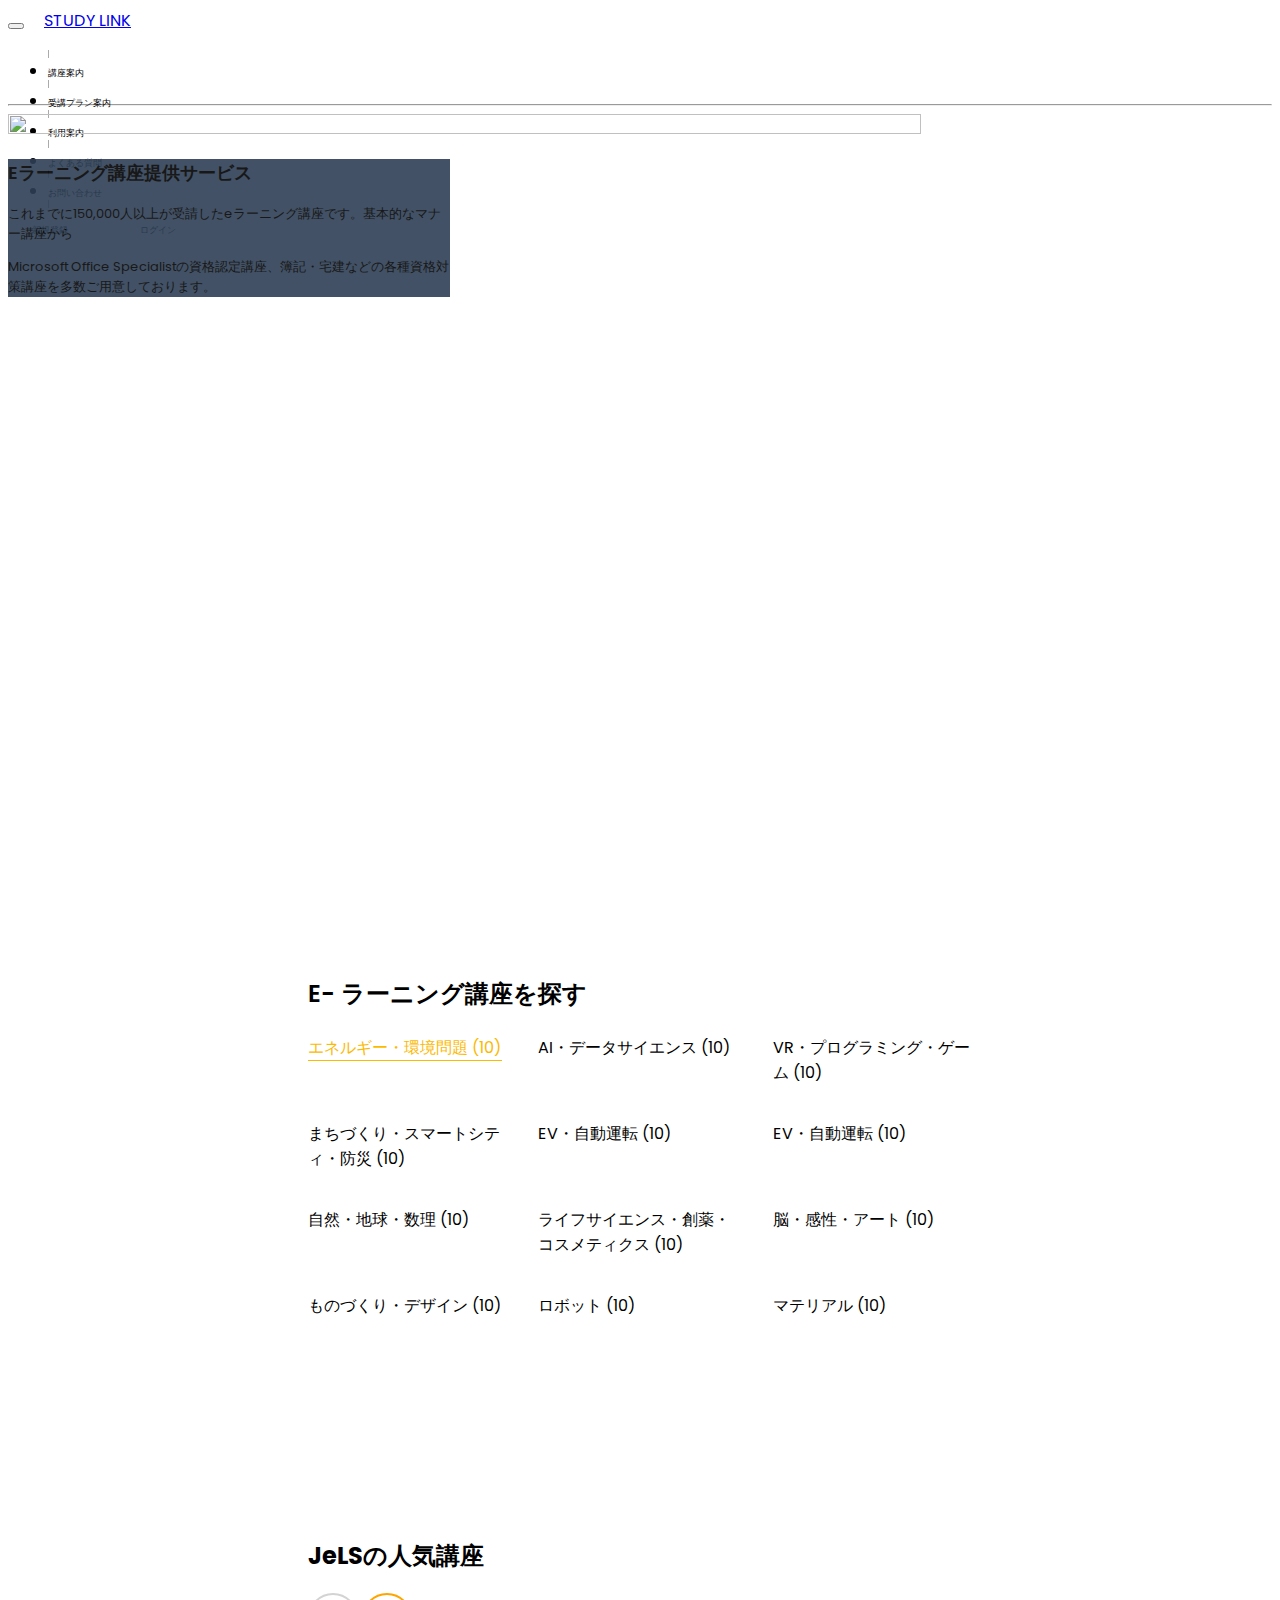
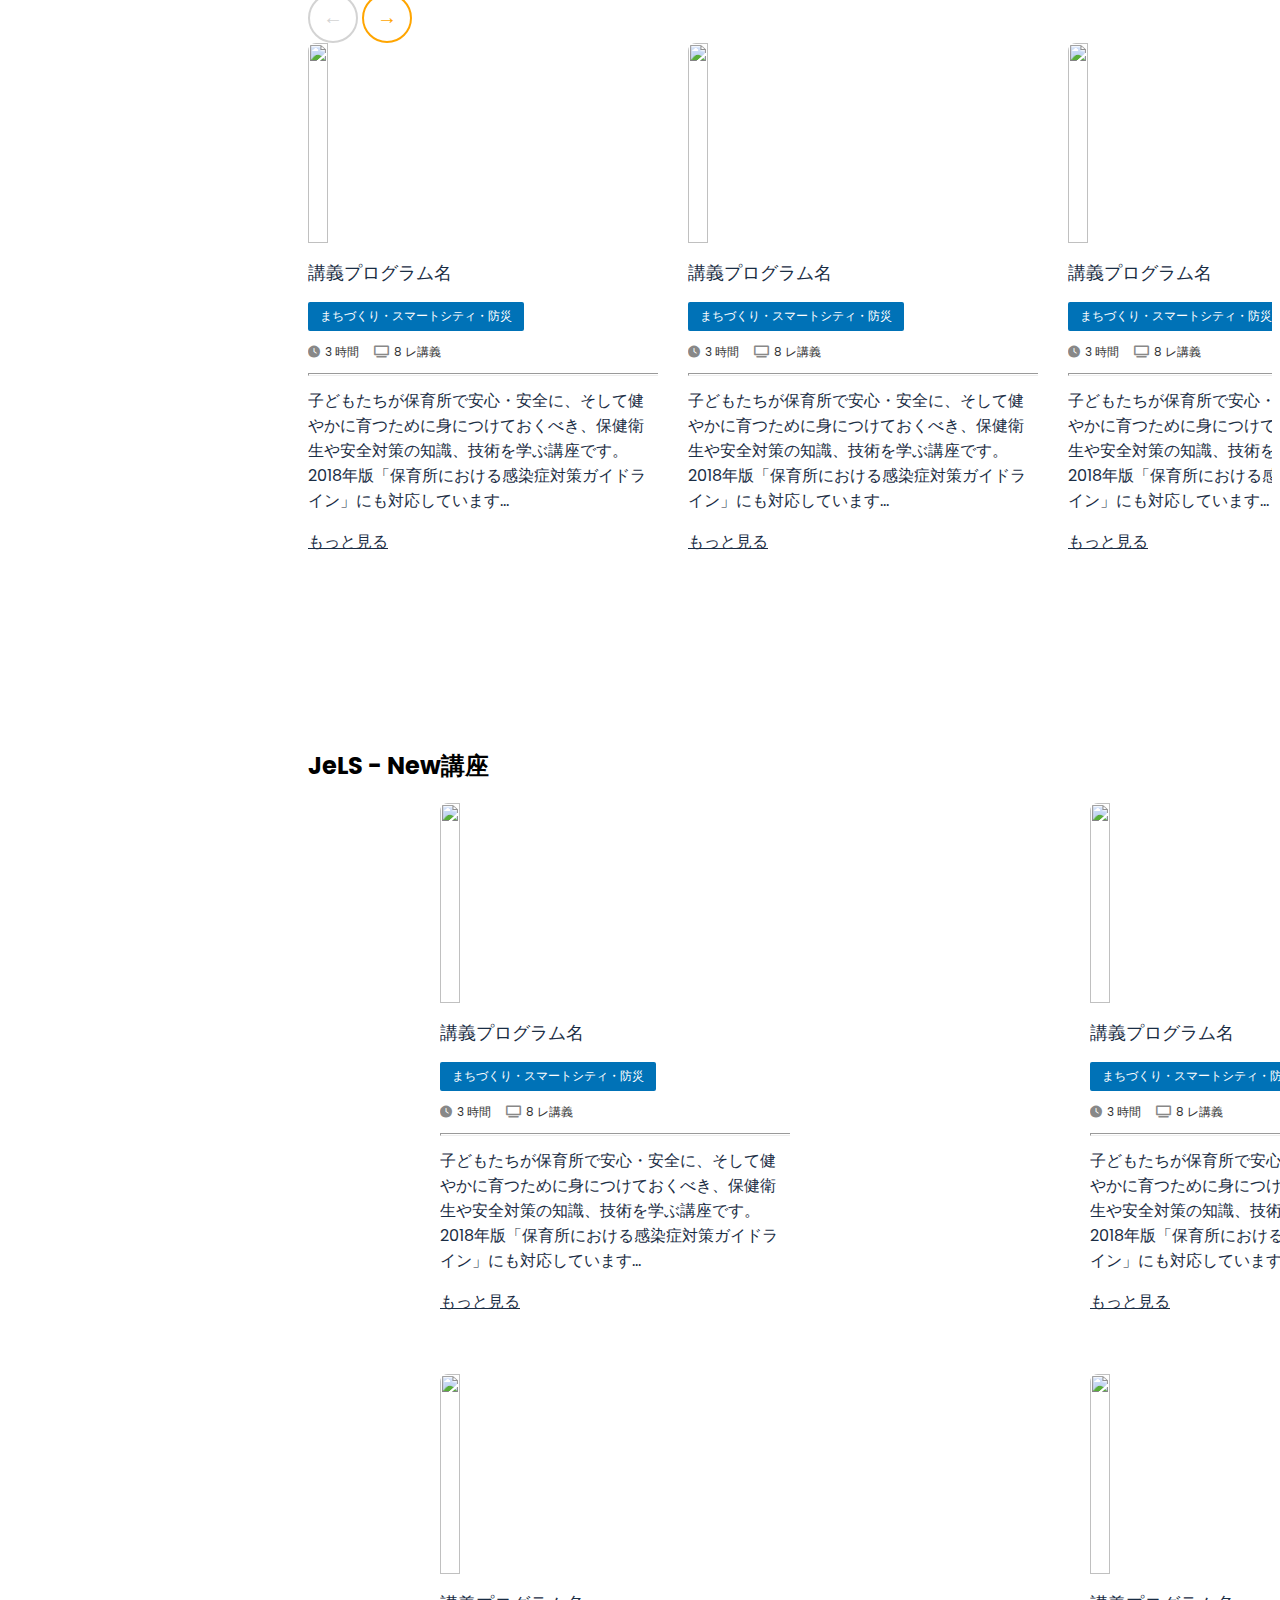
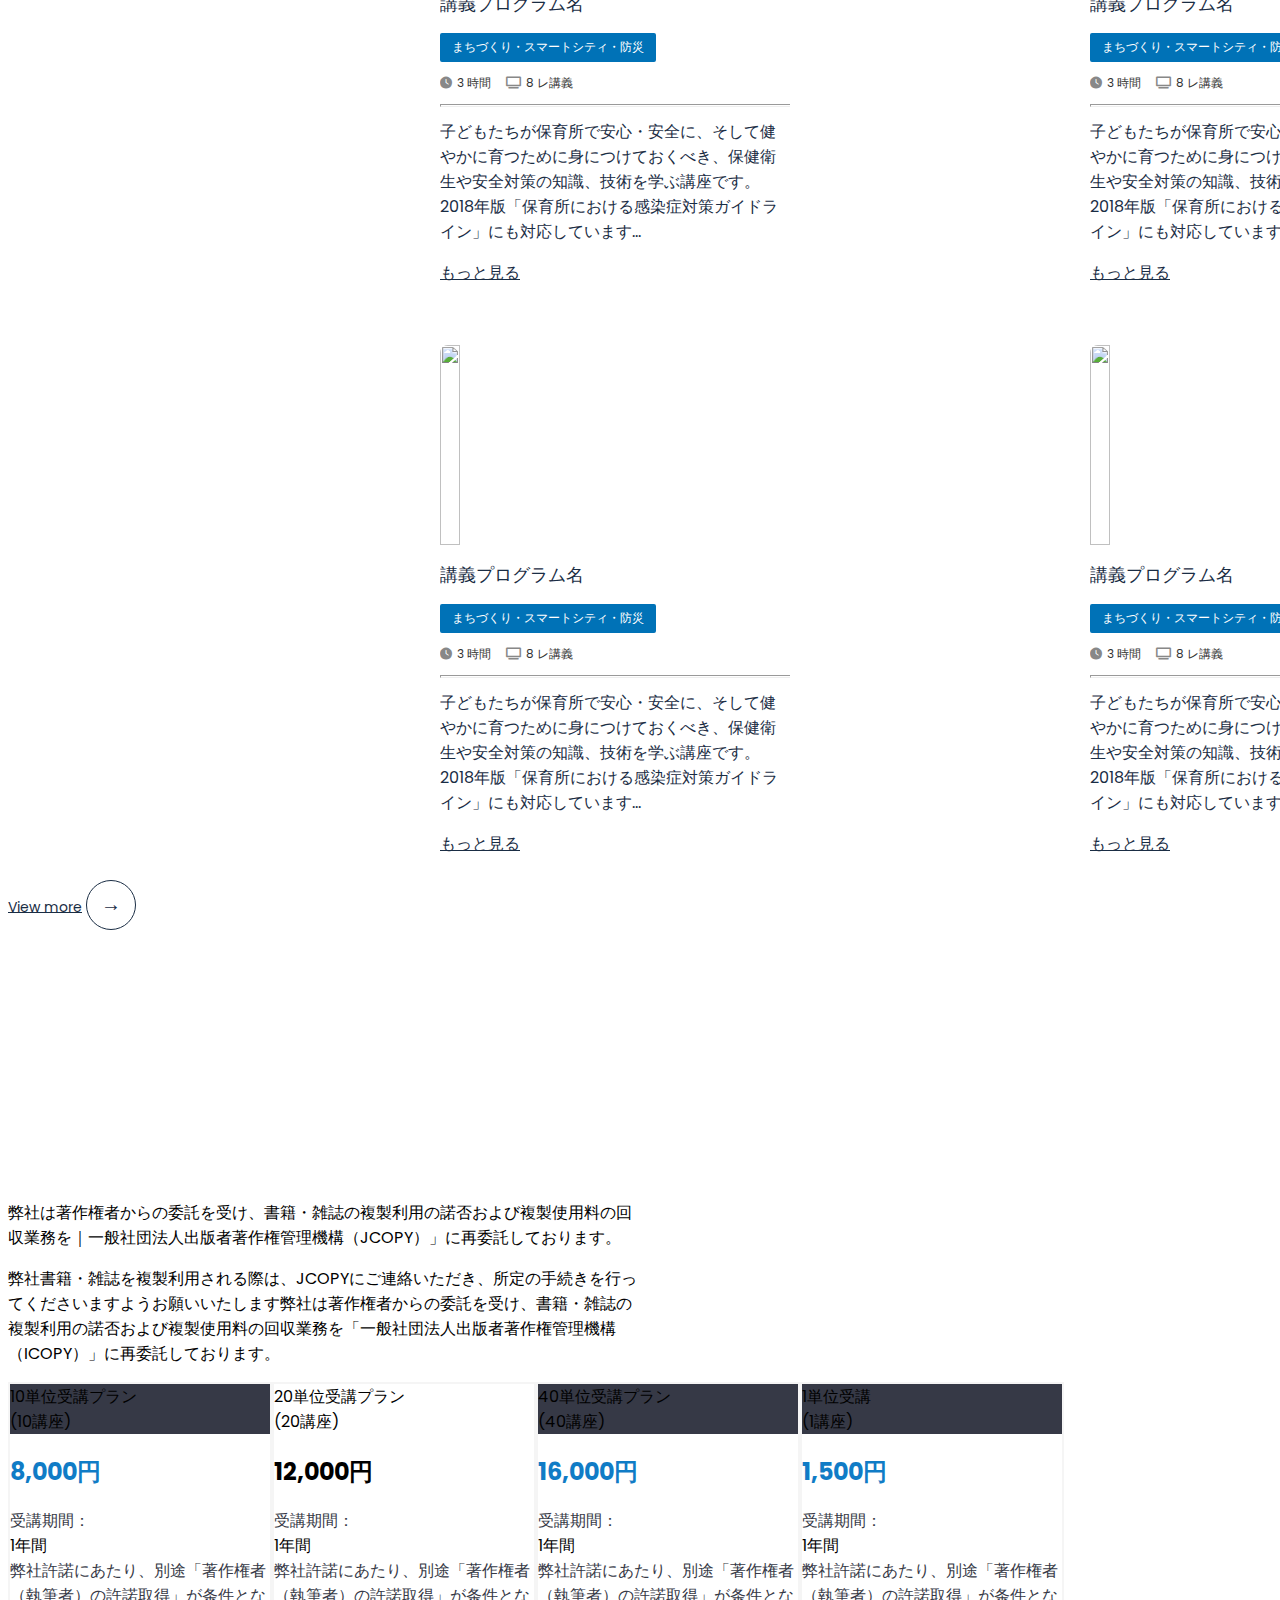
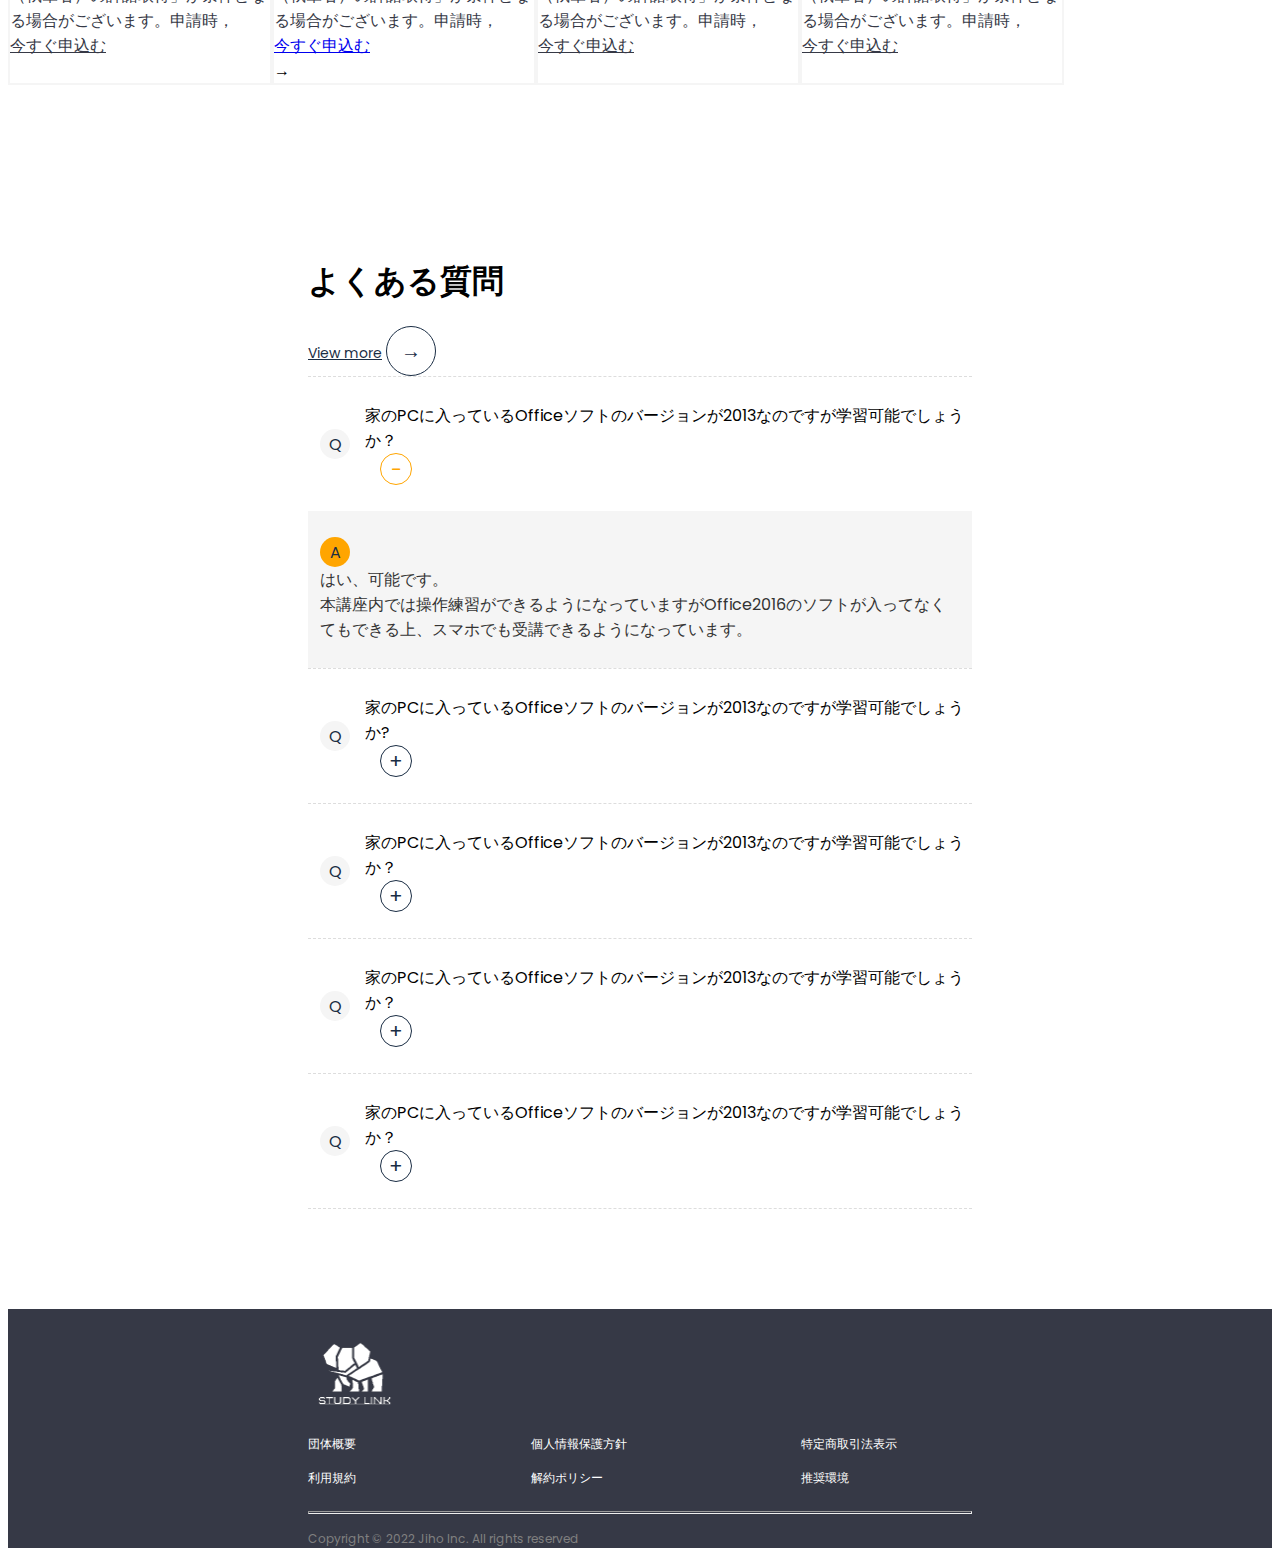
==== index.html @ b27dacd1 "Logged in UI" ====
<!DOCTYPE html>
<html lang="en">
  <head>
    <title>Student Website</title>
    <meta charset="utf-8" />
    <meta
      name="viewport"
      content="width=device-width, initial-scale=1, shrink-to-fit=no"
    />

    <link rel="stylesheet" href="css/styles.css" />
    <link
      rel="stylesheet"
      href="https://cdnjs.cloudflare.com/ajax/libs/font-awesome/6.0.0-beta3/css/all.min.css"
    />

    <!-- Bootstrap CSS-->
    <link
      href="https://cdn.jsdelivr.net/npm/bootstrap@5.3.2/dist/css/bootstrap.min.css"
      rel="stylesheet"
      integrity="sha384-T3c6CoIi6uLrA9TneNEoa7RxnatzjcDSCmG1MXxSR1GAsXEV/Dwwykc2MPK8M2HN"
      crossorigin="anonymous"
    />
  </head>

  <body>
    <div class="main-container">
      <header>
        <!-- Naviagtion Bar -->
        <nav
          class="navbar navbar-expand-lg nav-fill w-100"
          style="height: 88px"
        >
          <div class="container-fluid">
            <div class="d-flex align-items-center nav-custom">
              <button
                class="btn d-lg-none"
                type="button"
                data-bs-toggle="offcanvas"
                data-bs-target="#offcanvasMenu"
                aria-controls="offcanvasMenu"
                aria-expanded="false"
                aria-label="Toggle navigation"
              >
                <span class="navbar-toggler-icon"></span>
              </button>
              <a
                class="navbar-brand mx-0 flex-grow-1 text-center text-lg-start fs-5 fs-md-3 logo-text"
                href="#"
                ><u>STUDY LINK</u></a
              >
              <button
                id="nav-hidden-button"
                style="padding: 0.375rem 0.75rem; visibility: hidden"
              >
                <span class="navbar-toggler-icon"></span>
              </button>
              <div
                class="avatar-circle d-lg-none"
                style="width: 40px; height: 40px; margin: 0.375rem 0.75rem"
                id="loggedInNotification"
              >
                <span class="fa">&#xf0f3;</span>
              </div>
            </div>
            <div
              class="offcanvas-lg offcanvas-start nav-right-menu"
              tabindex="-1"
              id="offcanvasMenu"
            >
              <div
                class="ms-lg-auto d-flex flex-column-reverse flex-lg-row align-items-center gap-0 gap-lg-3 gap-xl-4 pt-3 pt-lg-0"
              >
                <div class="nav-list-item">
                  <ul class="navbar-nav mt-2 mt-lg-0 align-items-lg-center">
                    <div
                      class="divider-nav-menu d-none d-md-inline mx-lg-3 mx-xl-4"
                    ></div>
                    <li class="nav-item">
                      <a
                        class="text-start ps-4 ps-lg-0 pe-0 scale-text"
                        href="#"
                        >講座案内</a
                      >
                    </li>
                    <div class="divider-nav-menu mx-lg-3 mx-xl-4"></div>
                    <li class="nav-item">
                      <a
                        class="text-start ps-4 ps-lg-0 pe-0 scale-text"
                        href="#"
                        >受講プラン案内</a
                      >
                    </li>
                    <div class="divider-nav-menu mx-lg-3 mx-xl-4"></div>
                    <li class="nav-item">
                      <a
                        class="text-start ps-4 ps-lg-0 pe-0 scale-text"
                        href="#"
                        >利用案内</a
                      >
                    </li>
                    <div class="divider-nav-menu mx-lg-3 mx-xl-4"></div>
                    <li class="nav-item">
                      <a
                        class="text-start ps-4 ps-lg-0 pe-0 scale-text"
                        href="#"
                        >よくある質問</a
                      >
                    </li>
                    <div class="divider-nav-menu mx-lg-3 mx-xl-4"></div>
                    <li class="nav-item">
                      <a
                        class="text-start ps-4 ps-lg-0 pe-0 scale-text"
                        href="#"
                        >お問い合わせ</a
                      >
                    </li>
                    <div class="divider-nav-menu d-inline d-lg-none"></div>
                  </ul>
                </div>
                <div class="px-4 px-lg-0 button-box-custom" id="notLoggedIn">
                  <button
                    type="button"
                    class="rounded-pill border border-2 border-primary bg-white text-primary flex-grow-1 scale-text"
                    style="padding-left: 24px; padding-right: 24px"
                    onclick="login()"
                  >
                    新規登録
                  </button>
                  <button
                    type="button"
                    class="btn rounded-pill bg-primary text-white flex-grow-1 scale-text"
                    style="padding-left: 24px; padding-right: 24px"
                  >
                    ログイン
                  </button>
                </div>
                <div class="logined-container" id="loggedIn">
                  <div
                    class="d-flex flex-column flex-lg-row gap-3 logined-item course-info-nav"
                  >
                    <div
                      class="d-flex flex-row flex-lg-column gap-2 gap-lg-0 scale-text"
                      style="font-weight: 500"
                    >
                      <p style="margin: 0">受講期間</p>
                      <p style="margin: 0">2022/10/01 - 2023/10/01</p>
                    </div>
                    <div
                      class="d-flex flex-column"
                      style="font-size: 14px; font-weight: 500"
                    >
                      <p class="scale-text">20単位プラン受講中</p>
                      <p class="scale-text" style="color: red">
                        未受講效：10講座（單位）
                      </p>
                    </div>

                    <div>
                      <button
                        type="button"
                        class="btn btn-warning rounded-pill scale-text"
                        style="
                          font-size: 0.6vw;
                          height: fit-content;
                          flex-shrink: 0;
                        "
                      >
                        今すぐ受講▶▶
                      </button>
                    </div>
                  </div>

                  <div
                    class="avatar-circle notification-icon"
                    style="width: 40px; height: 40px"
                  >
                    <span class="fa">&#xf0f3;</span>
                  </div>
                  <div class="d-flex gap-2 logined-item user-info-nav">
                    <div
                      class="avatar-circle"
                      style="
                        width: 40px;
                        height: 40px;
                        background-color: #1a2d44;
                      "
                    >
                      <span class="fa" style="color: white">&#xf007;</span>
                    </div>
                    <div
                      class="d-flex flex-column gap-2"
                      style="font-size: 12px"
                    >
                      <p style="margin: 0">受講者1</p>
                      <div
                        class="collapse navbar-collapse show"
                        id="navbarNavDarkDropdown"
                      >
                        <ul class="navbar-nav">
                          <li class="nav-item dropdown">
                            <a
                              class="dropdown-toggle scale-text"
                              style="padding: 0; font-weight: 600"
                              href="#"
                              id="navbarDarkDropdownMenuLink"
                              role="button"
                              data-bs-toggle="dropdown"
                              aria-expanded="false"
                            >
                              マイページ
                            </a>
                            <ul
                              class="dropdown-menu dropdown-menu-light"
                              aria-labelledby="navbarDarkDropdownMenuLink"
                            >
                              <li>
                                <div class="dropdown-item d-flex gap-2">
                                  <span
                                    ><i class="fa-regular fa-address-card"></i
                                  ></span>
                                  ューザー情報
                                </div>
                              </li>
                              <li>
                                <div class="dropdown-item d-flex gap-2">
                                  <span
                                    ><i class="fa-solid fa-pen-to-square"></i
                                  ></span>
                                  パスワード変更
                                </div>
                              </li>
                              <li>
                                <div class="dropdown-item d-flex gap-2">
                                  <span><i class="fa-solid fa-inbox"></i></span>
                                  購入履歴
                                </div>
                              </li>
                              <li>
                                <div
                                  class="dropdown-item d-flex gap-2"
                                  onclick="logout()"
                                >
                                  <span
                                    ><i
                                      class="fa-solid fa-right-from-bracket"
                                    ></i
                                  ></span>
                                  ログアウト
                                </div>
                              </li>
                            </ul>
                          </li>
                        </ul>
                      </div>
                    </div>
                  </div>
                </div>
              </div>
            </div>
          </div>
        </nav>
        <hr class="solid my-0" />
      </header>

      <main style="display: flex; flex-direction: column">
        <!-- Banner -->
        <div class="position-relative">
          <div
            class="position-absolute w-50 bottom-0 end-0 d-none d-md-inline"
            style="background-color: #f5f5f5; height: 70%"
          ></div>
          <div class="full-height-container">
            <div class="content position-relative">
              <img
                src="https://fastly.picsum.photos/id/866/1920/1080.jpg?hmac=dNBuPEp10RySTqlc5EpGw7QyrFIpBd2X88r1Ixla7pw"
                alt=""
                class="position-absolute top-0 start-0 banner-image"
              />

              <div
                class="position-absolute bottom-0 end-0 d-flex align-items-center banner-text-content"
              >
                <div
                  class="d-flex flex-column px-md-5 justify-content-center h-100 banner-text-background"
                >
                  <p class="text-warning mb-4 banner-text-content-title">
                    Eラーニング講座提供サービス
                  </p>
                  <p class="text-white mb-0 banner-text-content-value">
                    これまでに150,000人以上が受請したeラーニング講座です。基本的なマナー講座から
                  </p>
                  <p class="text-white mb-0 banner-text-content-value">
                    Microsoft Office
                    Specialistの資格認定講座、簿記・宅建などの各種資格対策講座を多数ご用意しております。
                  </p>
                </div>
              </div>
            </div>
          </div>
          <div class="w-100 position-relative course-list">
            <div class="d-flex flex-column">
              <p style="font-size: x-large; font-weight: 600">
                E- ラーニング講座を探す
              </p>
              <div class="d-flex flex-row mt-4">
                <div
                  class="bg-warning"
                  style="width: 3px; margin-right: 24px"
                ></div>
                <div class="grid-container">
                  <div class="grid-item">
                    <p class="grid-item-active">エネルギー・環境問題 (10)</p>
                  </div>
                  <div class="grid-item">AI・データサイエンス (10)</div>
                  <div class="grid-item">VR・プログラミング・ゲーム (10)</div>
                  <div class="grid-item">
                    まちづくり・スマートシティ・防災 (10)
                  </div>
                  <div class="grid-item">EV・自動運転 (10)</div>
                  <div class="grid-item">EV・自動運転 (10)</div>
                  <div class="grid-item">自然・地球・数理 (10)</div>
                  <div class="grid-item">
                    ライフサイエンス・創薬・コスメティクス (10)
                  </div>
                  <div class="grid-item">脳・感性・アート (10)</div>
                  <div class="grid-item">ものづくり・デザイン (10)</div>
                  <div class="grid-item">ロボット (10)</div>
                  <div class="grid-item">マテリアル (10)</div>
                </div>
              </div>
            </div>
          </div>
        </div>

        <div class="d-flex flex-column popular-course gap-5">
          <div
            class="d-flex flex-row justify-content-between popular-course-title"
          >
            <h2>JeLSの人気講座</h2>
            <div class="d-none d-md-flex flex-row gap-3">
              <button class="button left">&#8592;</button>
              <button class="button right">&#8594;</button>
            </div>
          </div>
          <div id="scroll-container" class="horizontal-scroll-container">
            <div class="item">
              <img
                class="thumbnail"
                src="https://fastly.picsum.photos/id/237/536/354.jpg?hmac=i0yVXW1ORpyCZpQ-CknuyV-jbtU7_x9EBQVhvT5aRr0"
                alt=""
              />
              <p class="title">講義プログラム名</p>
              <button class="category">まちづくり・スマートシティ・防災</button>
              <div class="info-container">
                <div class="info-item">
                  <i class="fas fa-clock icon"></i>
                  <span style="font-size: 12px">3 時間</span>
                </div>
                <div class="info-item">
                  <i class="fas fa-tv icon"></i>
                  <span style="font-size: 12px">8 レ講義</span>
                </div>
              </div>
              <hr style="width: 100%; color: gray; height: 1px; margin: 0" />
              <p class="content">
                子どもたちが保育所で安心・安全に、そして健やかに育つために身につけておくべき、保健衛生や安全対策の知識、技術を学ぶ講座です。2018年版「保育所における感染症対策ガイドライン」にも対応しています...
              </p>
              <a href="#" class="more">もっと見る</a>
            </div>
            <div class="item">
              <img
                class="thumbnail"
                src="https://fastly.picsum.photos/id/237/536/354.jpg?hmac=i0yVXW1ORpyCZpQ-CknuyV-jbtU7_x9EBQVhvT5aRr0"
                alt=""
              />
              <p class="title">講義プログラム名</p>
              <button class="category">まちづくり・スマートシティ・防災</button>
              <div class="info-container">
                <div class="info-item">
                  <i class="fas fa-clock icon"></i>
                  <span style="font-size: 12px">3 時間</span>
                </div>
                <div class="info-item">
                  <i class="fas fa-tv icon"></i>
                  <span style="font-size: 12px">8 レ講義</span>
                </div>
              </div>
              <hr style="width: 100%; color: gray; height: 1px; margin: 0" />
              <p class="content">
                子どもたちが保育所で安心・安全に、そして健やかに育つために身につけておくべき、保健衛生や安全対策の知識、技術を学ぶ講座です。2018年版「保育所における感染症対策ガイドライン」にも対応しています...
              </p>
              <a href="#" class="more">もっと見る</a>
            </div>
            <div class="item">
              <img
                class="thumbnail"
                src="https://fastly.picsum.photos/id/237/536/354.jpg?hmac=i0yVXW1ORpyCZpQ-CknuyV-jbtU7_x9EBQVhvT5aRr0"
                alt=""
              />
              <p class="title">講義プログラム名</p>
              <button class="category">まちづくり・スマートシティ・防災</button>
              <div class="info-container">
                <div class="info-item">
                  <i class="fas fa-clock icon"></i>
                  <span style="font-size: 12px">3 時間</span>
                </div>
                <div class="info-item">
                  <i class="fas fa-tv icon"></i>
                  <span style="font-size: 12px">8 レ講義</span>
                </div>
              </div>
              <hr style="width: 100%; color: gray; height: 1px; margin: 0" />
              <p class="content">
                子どもたちが保育所で安心・安全に、そして健やかに育つために身につけておくべき、保健衛生や安全対策の知識、技術を学ぶ講座です。2018年版「保育所における感染症対策ガイドライン」にも対応しています...
              </p>
              <a href="#" class="more">もっと見る</a>
            </div>
            <div class="item">
              <img
                class="thumbnail"
                src="https://fastly.picsum.photos/id/237/536/354.jpg?hmac=i0yVXW1ORpyCZpQ-CknuyV-jbtU7_x9EBQVhvT5aRr0"
                alt=""
              />
              <p class="title">講義プログラム名</p>
              <button class="category">まちづくり・スマートシティ・防災</button>
              <div class="info-container">
                <div class="info-item">
                  <i class="fas fa-clock icon"></i>
                  <span style="font-size: 12px">3 時間</span>
                </div>
                <div class="info-item">
                  <i class="fas fa-tv icon"></i>
                  <span style="font-size: 12px">8 レ講義</span>
                </div>
              </div>
              <hr style="width: 100%; color: gray; height: 1px; margin: 0" />
              <p class="content">
                子どもたちが保育所で安心・安全に、そして健やかに育つために身につけておくべき、保健衛生や安全対策の知識、技術を学ぶ講座です。2018年版「保育所における感染症対策ガイドライン」にも対応しています...
              </p>
              <a href="#" class="more">もっと見る</a>
            </div>
            <div class="item">
              <img
                class="thumbnail"
                src="https://fastly.picsum.photos/id/237/536/354.jpg?hmac=i0yVXW1ORpyCZpQ-CknuyV-jbtU7_x9EBQVhvT5aRr0"
                alt=""
              />
              <p class="title">講義プログラム名</p>
              <button class="category">まちづくり・スマートシティ・防災</button>
              <div class="info-container">
                <div class="info-item">
                  <i class="fas fa-clock icon"></i>
                  <span style="font-size: 12px">3 時間</span>
                </div>
                <div class="info-item">
                  <i class="fas fa-tv icon"></i>
                  <span style="font-size: 12px">8 レ講義</span>
                </div>
              </div>
              <hr style="width: 100%; color: gray; height: 1px; margin: 0" />
              <p class="content">
                子どもたちが保育所で安心・安全に、そして健やかに育つために身につけておくべき、保健衛生や安全対策の知識、技術を学ぶ講座です。2018年版「保育所における感染症対策ガイドライン」にも対応しています...
              </p>
              <a href="#" class="more">もっと見る</a>
            </div>
            <div
              class="item d-none d-md-flex flex-row gap-3 justify-content-center align-items-center"
            >
              <a href="#" style="color: #1a2d44; font-size: 14px">View more</a>
              <button
                class="button left"
                style="color: #1a2d44; border: 1px solid #1a2d44"
              >
                &#8594;
              </button>
            </div>
          </div>
        </div>

        <div class="d-flex flex-column popular-course gap-5">
          <div
            class="d-flex flex-row justify-content-between popular-course-title"
          >
            <h2>JeLS - New講座</h2>
          </div>
          <div class="d-flex flex-column gap-4">
            <div class="course-grid-container">
              <div class="item">
                <img
                  class="thumbnail"
                  src="https://fastly.picsum.photos/id/237/536/354.jpg?hmac=i0yVXW1ORpyCZpQ-CknuyV-jbtU7_x9EBQVhvT5aRr0"
                  alt=""
                />
                <p class="title">講義プログラム名</p>
                <button class="category">
                  まちづくり・スマートシティ・防災
                </button>
                <div class="info-container">
                  <div class="info-item">
                    <i class="fas fa-clock icon"></i>
                    <span style="font-size: 12px">3 時間</span>
                  </div>
                  <div class="info-item">
                    <i class="fas fa-tv icon"></i>
                    <span style="font-size: 12px">8 レ講義</span>
                  </div>
                </div>
                <hr style="width: 100%; color: gray; height: 1px; margin: 0" />
                <p class="content">
                  子どもたちが保育所で安心・安全に、そして健やかに育つために身につけておくべき、保健衛生や安全対策の知識、技術を学ぶ講座です。2018年版「保育所における感染症対策ガイドライン」にも対応しています...
                </p>
                <a href="#" class="more">もっと見る</a>
              </div>
              <div class="item">
                <img
                  class="thumbnail"
                  src="https://fastly.picsum.photos/id/237/536/354.jpg?hmac=i0yVXW1ORpyCZpQ-CknuyV-jbtU7_x9EBQVhvT5aRr0"
                  alt=""
                />
                <p class="title">講義プログラム名</p>
                <button class="category">
                  まちづくり・スマートシティ・防災
                </button>
                <div class="info-container">
                  <div class="info-item">
                    <i class="fas fa-clock icon"></i>
                    <span style="font-size: 12px">3 時間</span>
                  </div>
                  <div class="info-item">
                    <i class="fas fa-tv icon"></i>
                    <span style="font-size: 12px">8 レ講義</span>
                  </div>
                </div>
                <hr style="width: 100%; color: gray; height: 1px; margin: 0" />
                <p class="content">
                  子どもたちが保育所で安心・安全に、そして健やかに育つために身につけておくべき、保健衛生や安全対策の知識、技術を学ぶ講座です。2018年版「保育所における感染症対策ガイドライン」にも対応しています...
                </p>
                <a href="#" class="more">もっと見る</a>
              </div>
              <div class="item">
                <img
                  class="thumbnail"
                  src="https://fastly.picsum.photos/id/237/536/354.jpg?hmac=i0yVXW1ORpyCZpQ-CknuyV-jbtU7_x9EBQVhvT5aRr0"
                  alt=""
                />
                <p class="title">講義プログラム名</p>
                <button class="category">
                  まちづくり・スマートシティ・防災
                </button>
                <div class="info-container">
                  <div class="info-item">
                    <i class="fas fa-clock icon"></i>
                    <span style="font-size: 12px">3 時間</span>
                  </div>
                  <div class="info-item">
                    <i class="fas fa-tv icon"></i>
                    <span style="font-size: 12px">8 レ講義</span>
                  </div>
                </div>
                <hr style="width: 100%; color: gray; height: 1px; margin: 0" />
                <p class="content">
                  子どもたちが保育所で安心・安全に、そして健やかに育つために身につけておくべき、保健衛生や安全対策の知識、技術を学ぶ講座です。2018年版「保育所における感染症対策ガイドライン」にも対応しています...
                </p>
                <a href="#" class="more">もっと見る</a>
              </div>
              <div class="item">
                <img
                  class="thumbnail"
                  src="https://fastly.picsum.photos/id/237/536/354.jpg?hmac=i0yVXW1ORpyCZpQ-CknuyV-jbtU7_x9EBQVhvT5aRr0"
                  alt=""
                />
                <p class="title">講義プログラム名</p>
                <button class="category">
                  まちづくり・スマートシティ・防災
                </button>
                <div class="info-container">
                  <div class="info-item">
                    <i class="fas fa-clock icon"></i>
                    <span style="font-size: 12px">3 時間</span>
                  </div>
                  <div class="info-item">
                    <i class="fas fa-tv icon"></i>
                    <span style="font-size: 12px">8 レ講義</span>
                  </div>
                </div>
                <hr style="width: 100%; color: gray; height: 1px; margin: 0" />
                <p class="content">
                  子どもたちが保育所で安心・安全に、そして健やかに育つために身につけておくべき、保健衛生や安全対策の知識、技術を学ぶ講座です。2018年版「保育所における感染症対策ガイドライン」にも対応しています...
                </p>
                <a href="#" class="more">もっと見る</a>
              </div>
              <div class="item">
                <img
                  class="thumbnail"
                  src="https://fastly.picsum.photos/id/237/536/354.jpg?hmac=i0yVXW1ORpyCZpQ-CknuyV-jbtU7_x9EBQVhvT5aRr0"
                  alt=""
                />
                <p class="title">講義プログラム名</p>
                <button class="category">
                  まちづくり・スマートシティ・防災
                </button>
                <div class="info-container">
                  <div class="info-item">
                    <i class="fas fa-clock icon"></i>
                    <span style="font-size: 12px">3 時間</span>
                  </div>
                  <div class="info-item">
                    <i class="fas fa-tv icon"></i>
                    <span style="font-size: 12px">8 レ講義</span>
                  </div>
                </div>
                <hr style="width: 100%; color: gray; height: 1px; margin: 0" />
                <p class="content">
                  子どもたちが保育所で安心・安全に、そして健やかに育つために身につけておくべき、保健衛生や安全対策の知識、技術を学ぶ講座です。2018年版「保育所における感染症対策ガイドライン」にも対応しています...
                </p>
                <a href="#" class="more">もっと見る</a>
              </div>
              <div class="item">
                <img
                  class="thumbnail"
                  src="https://fastly.picsum.photos/id/237/536/354.jpg?hmac=i0yVXW1ORpyCZpQ-CknuyV-jbtU7_x9EBQVhvT5aRr0"
                  alt=""
                />
                <p class="title">講義プログラム名</p>
                <button class="category">
                  まちづくり・スマートシティ・防災
                </button>
                <div class="info-container">
                  <div class="info-item">
                    <i class="fas fa-clock icon"></i>
                    <span style="font-size: 12px">3 時間</span>
                  </div>
                  <div class="info-item">
                    <i class="fas fa-tv icon"></i>
                    <span style="font-size: 12px">8 レ講義</span>
                  </div>
                </div>
                <hr style="width: 100%; color: gray; height: 1px; margin: 0" />
                <p class="content">
                  子どもたちが保育所で安心・安全に、そして健やかに育つために身につけておくべき、保健衛生や安全対策の知識、技術を学ぶ講座です。2018年版「保育所における感染症対策ガイドライン」にも対応しています...
                </p>
                <a href="#" class="more">もっと見る</a>
              </div>
            </div>
            <div
              class="d-flex flex-row gap-3 justify-content-center align-items-center"
            >
              <a href="#" style="color: #1a2d44; font-size: 14px">View more</a>
              <button
                class="button left"
                style="color: #1a2d44; border: 1px solid #1a2d44"
              >
                &#8594;
              </button>
            </div>
          </div>
        </div>

        <div class="position-relative pricing-container">
          <div
            class="position-absolute top-0 w-100 h-100"
            style="background-color: #f5f5f5"
          ></div>
          <div
            class="position-absolute bottom-0 w-100"
            style="background-color: white; height: 170px"
          ></div>
          <div class="position-relative">
            <div
              class="py-5 pb-md-4 mx-auto text-center pricing-title"
              style="margin-top: 50px"
            >
              <p class="fs-6 fw-bold">
                弊社は著作権者からの委託を受け、書籍・雑誌の複製利用の諾否および複製使用料の回収業務を｜一般社団法人出版者著作権管理機構（JCOPY）」に再委託しております。
              </p>
              <p class="fs-6 fw-bold">
                弊社書籍・雑誌を複製利用される際は、JCOPYにご連絡いただき、所定の手続きを行ってくださいますようお願いいたします弊社は著作権者からの委託を受け、書籍・雑誌の複製利用の諾否および複製使用料の回収業務を「一般社団法人出版者著作権管理機構（ICOPY）」に再委託しております。
              </p>
            </div>
            <div class="d-flex pt-0 pt-md-5 px-3 pricing-options">
              <div style="margin: auto; display: flex" class="gap-4">
                <div class="mb-4 rounded-5 shadow-sm pricing-box">
                  <div
                    class="py-3 text-center"
                    style="background-color: #363946"
                  >
                    <p class="my-0 fw-bold text-white" style="margin: 0">
                      10単位受講プラン
                    </p>
                    <p class="my-0 fw-bold text-white" style="margin: 0">
                      (10講座)
                    </p>
                  </div>
                  <div class="px-3 py-4 bg-white">
                    <h2 style="color: #107cc6">8,000円</h2>
                    <div class="d-flex flex-row mb-3">
                      <p class="fs-6" style="margin: 0; color: #363946">
                        受講期間：
                      </p>
                      <p class="fs-6 text-warning" style="margin: 0">1年間</p>
                    </div>
                    <p class="pb-5 wrap-text" style="margin: 0; color: #363946">
                      弊社許諾にあたり、別途「著作権者（執筆者）の許諾取得」が条件となる場合がございます。申請時，
                    </p>
                    <a href="#" style="color: #363946"> 今すぐ申込む </a>
                  </div>
                </div>
                <div
                  class="mb-4 rounded-5 shadow-sm pricing-box border border-2 border-warning"
                >
                  <div class="py-3 text-center bg-warning">
                    <p class="my-0 fw-bold text-white" style="margin: 0">
                      20単位受講プラン
                    </p>
                    <p class="my-0 fw-bold text-white" style="margin: 0">
                      (20講座)
                    </p>
                  </div>
                  <div class="px-3 py-4 bg-white">
                    <h2 class="text-warning">12,000円</h2>
                    <div class="d-flex flex-row mb-3">
                      <p class="fs-6" style="margin: 0; color: #363946">
                        受講期間：
                      </p>
                      <p class="fs-6 text-warning" style="margin: 0">1年間</p>
                    </div>
                    <p class="pb-5 wrap-text" style="margin: 0; color: #363946">
                      弊社許諾にあたり、別途「著作権者（執筆者）の許諾取得」が条件となる場合がございます。申請時，
                    </p>
                    <div class="d-flex flex-row gap-3 text-warning">
                      <a href="#" class="text-warning"> 今すぐ申込む </a>
                      <div>→</div>
                    </div>
                  </div>
                </div>
                <div class="mb-4 rounded-5 shadow-sm pricing-box">
                  <div
                    class="py-3 text-center"
                    style="background-color: #363946"
                  >
                    <p class="my-0 fw-bold text-white" style="margin: 0">
                      40単位受講プラン
                    </p>
                    <p class="my-0 fw-bold text-white" style="margin: 0">
                      (40講座)
                    </p>
                  </div>
                  <div class="px-3 py-4 bg-white">
                    <h2 style="color: #107cc6">16,000円</h2>
                    <div class="d-flex flex-row mb-3">
                      <p class="fs-6" style="margin: 0; color: #363946">
                        受講期間：
                      </p>
                      <p class="fs-6 text-warning" style="margin: 0">1年間</p>
                    </div>
                    <p class="pb-5 wrap-text" style="margin: 0; color: #363946">
                      弊社許諾にあたり、別途「著作権者（執筆者）の許諾取得」が条件となる場合がございます。申請時，
                    </p>
                    <a href="#" style="color: #363946"> 今すぐ申込む </a>
                  </div>
                </div>
                <div class="mb-4 rounded-5 shadow-sm pricing-box">
                  <div
                    class="py-3 text-center"
                    style="background-color: #363946"
                  >
                    <p class="my-0 fw-bold text-white" style="margin: 0">
                      1単位受講
                    </p>
                    <p class="my-0 fw-bold text-white" style="margin: 0">
                      (1講座)
                    </p>
                  </div>
                  <div class="px-3 py-4 bg-white">
                    <h2 style="color: #107cc6">1,500円</h2>
                    <div class="d-flex flex-row mb-3">
                      <p class="fs-6" style="margin: 0; color: #363946">
                        受講期間：
                      </p>
                      <p class="fs-6 text-warning" style="margin: 0">1年間</p>
                    </div>
                    <p class="pb-5 wrap-text" style="margin: 0; color: #363946">
                      弊社許諾にあたり、別途「著作権者（執筆者）の許諾取得」が条件となる場合がございます。申請時，
                    </p>
                    <a href="#" style="color: #363946"> 今すぐ申込む </a>
                  </div>
                </div>
              </div>
            </div>
          </div>
        </div>

        <div
          class="d-flex flex-column flex-md-row gap-4 gap-md-0 faq-container"
        >
          <div class="d-flex flex-column gap-3 gap-md-4 col-md-4">
            <h1>よくある質問</h1>
            <div class="d-flex gap-3 align-items-center">
              <a href="#" style="color: #1a2d44; font-size: 14px">View more</a>
              <button
                class="button left"
                style="color: #1a2d44; border: 1px solid #1a2d44"
              >
                &#8594;
              </button>
            </div>
          </div>
          <div class="col-md-8">
            <div class="faq-item"></div>
            <div class="faq-item active">
              <div class="question" onclick="toggleAnswer(this)">
                <div class="avatar-circle" style="margin-right: 15px">Q</div>
                <div
                  class="d-flex flex-row flex-fill justify-content-between align-items-md-center"
                >
                  <p style="margin: 0">
                    家のPCに入っているOfficeソフトのバージョンが2013なのですが学習可能でしょうか？
                  </p>
                  <div class="icon-circle" style="margin-left: 15px">
                    <span class="icon"></span>
                  </div>
                </div>
              </div>
              <div class="answer">
                <div class="d-flex flex-row flex-fill">
                  <div
                    class="avatar-circle"
                    style="margin-right: 15px; background-color: orange"
                  >
                    A
                  </div>
                  <p style="margin: 0; flex-grow: 1">
                    はい、可能です。<br />
                    本講座内では操作練習ができるようになっていますがOffice2016のソフトが入ってなくてもできる上、スマホでも受講できるようになっています。
                  </p>
                </div>
              </div>
            </div>
            <div class="faq-item">
              <div class="question" onclick="toggleAnswer(this)">
                <div class="avatar-circle" style="margin-right: 15px">Q</div>
                <div class="d-flex flex-row flex-fill justify-content-between">
                  <p style="margin: 0">
                    家のPCに入っているOfficeソフトのバージョンが2013なのですが学習可能でしょうか?
                  </p>
                  <div class="icon-circle" style="margin-left: 15px">
                    <span class="icon"></span>
                  </div>
                </div>
              </div>
              <div class="answer">
                <div class="d-flex flex-row flex-fill">
                  <div
                    class="avatar-circle"
                    style="margin-right: 15px; background-color: orange"
                  >
                    A
                  </div>
                  <p style="margin: 0; flex-grow: 1">
                    はい、可能です。<br />
                    本講座内では操作練習ができるようになっていますがOffice2016のソフトが入ってなくてもできる上、スマホでも受講できるようになっています。
                  </p>
                </div>
              </div>
            </div>
            <div class="faq-item">
              <div class="question" onclick="toggleAnswer(this)">
                <div class="avatar-circle" style="margin-right: 15px">Q</div>
                <div class="d-flex flex-row flex-fill justify-content-between">
                  <p style="margin: 0">
                    家のPCに入っているOfficeソフトのバージョンが2013なのですが学習可能でしょうか？
                  </p>
                  <div class="icon-circle" style="margin-left: 15px">
                    <span class="icon"></span>
                  </div>
                </div>
              </div>
              <div class="answer">
                <div class="d-flex flex-row flex-fill">
                  <div
                    class="avatar-circle"
                    style="margin-right: 15px; background-color: orange"
                  >
                    A
                  </div>
                  <p style="margin: 0; flex-grow: 1">
                    はい、可能です。<br />
                    本講座内では操作練習ができるようになっていますがOffice2016のソフトが入ってなくてもできる上、スマホでも受講できるようになっています。
                  </p>
                </div>
              </div>
            </div>
            <div class="faq-item">
              <div class="question" onclick="toggleAnswer(this)">
                <div class="avatar-circle" style="margin-right: 15px">Q</div>
                <div class="d-flex flex-row flex-fill justify-content-between">
                  <p style="margin: 0">
                    家のPCに入っているOfficeソフトのバージョンが2013なのですが学習可能でしょうか？
                  </p>
                  <div class="icon-circle" style="margin-left: 15px">
                    <span class="icon"></span>
                  </div>
                </div>
              </div>
              <div class="answer">
                <div class="d-flex flex-row flex-fill">
                  <div
                    class="avatar-circle"
                    style="margin-right: 15px; background-color: orange"
                  >
                    A
                  </div>
                  <p style="margin: 0; flex-grow: 1">
                    はい、可能です。<br />
                    本講座内では操作練習ができるようになっていますがOffice2016のソフトが入ってなくてもできる上、スマホでも受講できるようになっています。
                  </p>
                </div>
              </div>
            </div>
            <div class="faq-item">
              <div class="question" onclick="toggleAnswer(this)">
                <div class="avatar-circle" style="margin-right: 15px">Q</div>
                <div class="d-flex flex-row flex-fill justify-content-between">
                  <p style="margin: 0">
                    家のPCに入っているOfficeソフトのバージョンが2013なのですが学習可能でしょうか？
                  </p>
                  <div class="icon-circle" style="margin-left: 15px">
                    <span class="icon"></span>
                  </div>
                </div>
              </div>
              <div class="answer">
                <div class="d-flex flex-row flex-fill">
                  <div
                    class="avatar-circle"
                    style="margin-right: 15px; background-color: orange"
                  >
                    A
                  </div>
                  <p style="margin: 0; flex-grow: 1">
                    はい、可能です。<br />
                    本講座内では操作練習ができるようになっていますがOffice2016のソフトが入ってなくてもできる上、スマホでも受講できるようになっています。
                  </p>
                </div>
              </div>
            </div>
          </div>
        </div>
      </main>
      <footer>
        <!-- Footer -->
        <div class="footer-container">
          <div class="d-flex flex-column">
            <div class="d-flex flex-row footer-content">
              <img
                src="assets/logo.png"
                alt="logo"
                width="95px"
                height="95px"
              />
              <div class="d-flex align-items-center">
                <div class="footer-content-grid">
                  <div class="footer-content-grid-item">団体概要</div>
                  <div class="footer-content-grid-item">個人情報保護方針</div>
                  <div class="footer-content-grid-item">特定商取引法表示</div>
                  <div class="footer-content-grid-item">利用規約</div>
                  <div class="footer-content-grid-item">解約ポリシー</div>
                  <div class="footer-content-grid-item">推奨環境</div>
                </div>
              </div>
            </div>
            <hr style="color: gray; margin: 0; height: 1px" />
            <p style="font-size: 12px; margin-top: 1rem; color: gray">
              Copyright © 2022 Jiho Inc. All rights reserved
            </p>
          </div>
        </div>
      </footer>
    </div>

    <script src="js/script.js"></script>
    <!-- Bootstrap JavaScript Libraries -->
    <script
      src="https://cdn.jsdelivr.net/npm/@popperjs/core@2.11.8/dist/umd/popper.min.js"
      integrity="sha384-I7E8VVD/ismYTF4hNIPjVp/Zjvgyol6VFvRkX/vR+Vc4jQkC+hVqc2pM8ODewa9r"
      crossorigin="anonymous"
    ></script>
    <script
      src="https://cdn.jsdelivr.net/npm/bootstrap@5.3.2/dist/js/bootstrap.min.js"
      integrity="sha384-BBtl+eGJRgqQAUMxJ7pMwbEyER4l1g+O15P+16Ep7Q9Q+zqX6gSbd85u4mG4QzX+"
      crossorigin="anonymous"
    ></script>
  </body>
</html>
---- css/styles.css ----
@import url("https://fonts.googleapis.com/css2?family=Poppins:wght@400;500;600&display=swap");

body {
  font-family: "Poppins", sans-serif;
  /* margin: 0;
  padding: 0;
  width: 100vw;
  min-height: 100vh; */
  /* overflow: hidden; */
  box-sizing: border-box;
}

.main-container {
  display: flex;
  flex-direction: column;
  padding-left: 88px;
  padding-right: 88px;
}

.logo-text {
  padding-left: 16px;
}

.nav-right-menu {
  padding-right: 48px;
}

.divider-nav-menu {
  border-left: 1px solid #ababab;
  height: 8px;
  width: 0;
}

.full-height-container {
  display: flex;
  flex-direction: column;
  min-height: calc(100vh - 88px);
  overflow: hidden;
}

.content {
  flex: 1;
  width: 100%;
}

.banner-text-content {
  opacity: 90%;
  width: 35%;
  height: 45%;
}
.banner-text-background {
  background-color: #2e3f55;
}
.banner-image {
  width: 85%;
  height: 95%;
  object-fit: cover;
}

.banner-text-content-title {
  font-size: large;
  font-weight: 600;
}

.banner-text-content-value {
  font-size: small;
}

.grid-container {
  display: grid;
  grid-template-columns: auto auto auto;
  width: 100%;
  gap: 36px;
}
.grid-item {
  font-size: 16px;
  text-align: start;
}

.grid-item-active {
  color: #fcb900;
  margin: 0;
  border-bottom: 1px solid #fcb900;
  display: inline-block;
}

.course-list {
  margin-top: 50px;
  padding: 0 300px;
  margin-bottom: 100px;
}

.popular-course {
  margin-top: 100px;
  margin-bottom: 50px;
}

.popular-course-title {
  padding: 0 300px;
}

.button {
  display: inline-flex;
  align-items: center;
  justify-content: center;
  width: 50px;
  height: 50px;
  border-radius: 50%;
  font-size: 20px;
  cursor: pointer;
  text-decoration: none;
  transition: all 0.3s ease;
  background-color: white;
}

.button.left {
  border: 2px solid lightgray;
  color: lightgray;
}

.button.left:hover {
  background-color: lightgray;
  color: white;
}

.button.right {
  border: 2px solid orange;
  color: orange;
}

.button.right:hover {
  background-color: orange;
  color: white;
}
.horizontal-scroll-container {
  display: flex;
  overflow-x: auto; /* Cho phép cuộn ngang */
  white-space: nowrap;
  padding-left: 300px;
  gap: 30px; /* Khoảng cách giữa các mục */
  scrollbar-width: thin; /* Giảm kích thước của thanh cuộn trên Firefox */
}

.item {
  width: 350px; /* Đặt kích thước tối thiểu cho các mục */
  min-height: 100px;
  background-color: white;
  color: white;
  display: flex;
  flex-direction: column;
  align-items: start;
  justify-content: start;
  border-radius: 8px;
  font-size: 18px;
  flex-shrink: 0; /* Ngăn các mục bị co lại */
  overflow: hidden;
  padding-bottom: 24px;
}

.item > .thumbnail {
  object-fit: cover;
  aspect-ratio: 1.75;
  max-width: 100%;
  height: 200px;
}

.item > .title {
  padding: 16px 0;
  margin: 0;
  color: #1a2d44;
}

.item > .category {
  background-color: #0072b7; /* Màu nền xanh dương */
  color: white; /* Màu chữ trắng */
  padding: 4px 10px; /* Khoảng đệm */
  font-size: 12px; /* Kích thước chữ */
  border: 2px solid #0072b7;
  border-radius: 2px; /* Bo góc nhẹ */
  display: inline-block;
  text-align: center;
  transition: all 0.3s ease;
}

.item > .category:hover {
  background-color: white;
  color: #0072b7;
  border: 2px solid #0072b7;
}

.item > .info-container {
  display: flex;
  align-items: center;
  gap: 15px; /* Khoảng cách giữa các nhóm */
  color: #333;
  font-size: 14px;
  margin: 12px 0;
}

.item > .info-container > .info-item {
  display: flex;
  align-items: center;
  gap: 5px; /* Khoảng cách giữa biểu tượng và văn bản */
}

.item > .info-container > .info-item > .icon {
  font-size: 12px;
  color: #888; /* Màu của biểu tượng */
}

.item > .content {
  color: #1a2d44;
  width: 100%;
  font-size: 16px;
  padding-top: 12px;
  padding-bottom: 16px;
  word-wrap: break-all;
  white-space: normal;
  margin: 0;
  text-overflow: ellipsis;
  display: -webkit-box;
  -webkit-line-clamp: 5;
  -webkit-box-orient: vertical;
  overflow: hidden;
  line-clamp: 5;
  box-orient: vertical;
}

.wrap-text {
  width: 100%;
  word-wrap: break-all;
  white-space: normal;
  margin: 0;
  text-overflow: ellipsis;
  display: -webkit-box;
  -webkit-line-clamp: 5;
  -webkit-box-orient: vertical;
  overflow: hidden;
  line-clamp: 5;
  box-orient: vertical;
}

.item > .more {
  font-size: 16px;
  color: #1a2d44;
}

.course-grid-container {
  display: grid;
  grid-template-columns: auto auto auto;
  width: 100%;
  gap: 36px;
  padding: 0 300px;
}

.course-grid-container > .item {
  margin: auto;
}

.pricing-box {
  width: 260px;
  border: 2px solid #f5f5f5;
  overflow: hidden;
  flex-shrink: 0;
}

.pricing-container {
  margin-bottom: 150px;
}

.pricing-title {
  max-width: 50%;
}

.pricing-options {
  overflow-x: auto;
  white-space: nowrap;
  scrollbar-width: thin;
  box-sizing: border-box;
}

.faq-container {
  padding: 0 300px;
  margin-bottom: 150px;
}

.faq-item {
  border-bottom: 1px dashed #ddd;
  display: flex;
  flex-direction: column;
  align-items: start;
}

.faq-item .question {
  flex: 1;
  cursor: pointer;
  display: flex;
  align-items: center;
  width: 100%;
  padding: 26px 12px;
}

.faq-item .icon-circle {
  width: 30px;
  height: 30px;
  border: 1px solid #1a2d44;
  border-radius: 50%;
  display: flex;
  align-items: center;
  justify-content: center;
  color: #1a2d44;
  flex-shrink: 0;
}

.avatar-circle {
  width: 30px;
  height: 30px;
  border-radius: 50%;
  display: flex;
  align-items: center;
  justify-content: center;
  color: #1a2d44;
  background-color: #f5f5f5;
  flex-shrink: 0;
}

.faq-item .icon {
  font-size: 20px;
}

.faq-item .answer {
  display: none;
  padding: 10px 0;
  color: #333;
  background-color: #f5f5f5;
  padding: 26px 12px;
}

.faq-item.active .answer {
  display: block;
}

.faq-item.active .icon::before {
  content: "-";
  color: orange;
}

.faq-item.active .icon-circle {
  border: 1px solid orange;
}

.faq-item .icon::before {
  content: "+";
  color: #1a2d44;
}

.footer-container {
  background-color: #363946;
  padding: 0 300px;
}

.footer-content {
  padding: 24px 0;
  column-gap: 100px;
}

.footer-content-grid {
  display: grid;
  grid-template-columns: auto auto auto;
  grid-template-rows: auto;
  column-gap: 100px;
  row-gap: 16px;
}

.footer-content-grid-item {
  color: white;
  font-size: 12px;
}

.hidden {
  display: none !important;
}

.button-box-custom {
  display: flex;
  flex-direction: row;
  gap: 1.5rem;
}

.logined-container {
  display: flex;
  flex-direction: row;
  gap: 1.5rem;
  align-items: center;
}

.scale-text {
  margin: 0;
  font-size: clamp(8px, 0.7vw, 24px) !important;

  display: block;
  padding: var(--bs-nav-link-padding-y) var(--bs-nav-link-padding-x);
  font-weight: var(--bs-nav-link-font-weight);
  color: var(--bs-nav-link-color);
  text-decoration: none;
  background: 0 0;
  border: 0;
  transition: color 0.15s ease-in-out, background-color 0.15s ease-in-out,
    border-color 0.15s ease-in-out;
}

.dropdown-menu[data-bs-popper] {
  left: -120% !important;
}

@media (max-width: 1400px) {
  .main-container {
    padding: 0;
  }

  .course-grid-container {
    grid-template-columns: auto auto;
  }

  .faq-container {
    margin-bottom: 100px;
  }
}

@media (max-width: 1200px) {
  .main-container {
    padding: 0;
  }

  .logo-text {
    padding-left: 0px;
  }

  .nav-right-menu {
    padding-right: 0px;
  }

  .banner-text-content {
    opacity: 90%;
    width: 55%;
  }

  .course-list,
  .horizontal-scroll-container,
  .faq-container,
  .footer-container,
  .popular-course-title {
    padding: 0 100px;
  }

  .course-grid-container {
    padding: 0 100px;
    grid-template-columns: auto auto;
  }

  .pricing-title {
    max-width: 70%;
  }
}

@media (max-width: 991.98px) {
  .banner-text-content {
    opacity: 90%;
    width: 65%;
  }

  .nav-link {
    font-size: x-small !important;
  }

  .grid-container {
    grid-template-columns: auto auto;
  }

  .course-list,
  .horizontal-scroll-container,
  .faq-container,
  .footer-container,
  .popular-course-title {
    padding: 0 50px;
  }

  .grid-item {
    font-size: 12px;
  }

  .course-grid-container {
    padding: 0 50px;
    grid-template-columns: auto;
  }

  .course-grid-container > div:nth-child(n + 4) {
    display: none;
  }

  .pricing-title {
    max-width: 90%;
  }

  .button-box-custom {
    gap: 1rem;
  }
  .navbar-expand-md .offcanvas {
    visibility: hidden !important;
  }

  .offcanvas {
    visibility: hidden !important;
  }

  .divider-nav-menu {
    border-left: none; /* Bỏ đường viền dọc */
    border-top: 1px solid #ababab; /* Thêm đường viền ngang */
    width: 100%; /* Cho đường chia nằm ngang toàn bộ chiều rộng */
    height: 1px; /* Đặt chiều cao cho đường chia ngang */
    margin: 0.5rem 0; /* Thêm khoảng cách trên dưới nếu cần */
  }

  .nav-custom {
    width: 100%;
  }

  .nav-list-item {
    width: 100%;
  }

  .logined-container {
    flex-direction: column-reverse;
    width: 100%;
  }

  .logined-item {
    width: 100%;
  }

  .notification-icon {
    display: none;
  }

  .course-info-nav {
    background-color: #f5f6f8;
    padding: 1.5rem;
  }

  .user-info-nav {
    padding-left: 1.5rem;
    padding-right: 1.5rem;
  }

  .scale-text {
    font-size: clamp(12px, 0.7vw, 24px) !important;
  }
}

/* Khi ở màn hình nhỏ (dưới 768px) */
@media (max-width: 767.98px) {
  .divider-nav-menu {
    border-left: none; /* Bỏ đường viền dọc */
    border-top: 1px solid #ababab; /* Thêm đường viền ngang */
    width: 100%; /* Cho đường chia nằm ngang toàn bộ chiều rộng */
    height: 1px; /* Đặt chiều cao cho đường chia ngang */
    margin: 0.5rem 0; /* Thêm khoảng cách trên dưới nếu cần */
  }

  .offcanvas-lg.offcanvas-start {
    width: 320px !important;
  }

  .banner-text-content {
    opacity: 90%;
    width: 100%;
    height: auto;
  }

  .banner-image {
    width: 100%;
    height: auto;
    aspect-ratio: 1;
  }

  .banner-text-background {
    width: 90%;
    margin: 0 auto;
    padding: 1.5rem;
  }

  .banner-text-content-value {
    font-size: small;
  }

  .nav-custom {
    width: 100%;
  }

  .button-box-custom {
    width: 100%;
  }

  .nav-list-item {
    width: 100%;
  }

  .grid-item {
    font-size: 10px;
  }

  .course-list,
  .faq-container,
  .footer-container,
  .horizontal-scroll-container {
    padding: 0 1.5rem;
    margin-bottom: 50px;
  }

  .popular-course-title {
    padding: 0 1.5rem;
    margin-bottom: 0;
  }

  .popular-course {
    margin-top: 0;
    margin-bottom: 0;
  }

  .item {
    width: 300px;
  }

  .course-grid-container {
    padding: 0 1.5rem;
  }

  .pricing-container {
    margin-top: 50px;
    margin-bottom: 100px;
  }

  .faq-item .question {
    align-items: start;
  }

  .footer-content {
    column-gap: 24px;
  }

  .footer-content-grid {
    grid-template-columns: auto;
  }
}

@media (max-width: 576px) {
  .full-height-container {
    min-height: calc(100vh - 88px - 100px);
  }

  .course-list {
    margin-bottom: 50px;
  }

  .popular-course-title {
    margin-bottom: 0;
  }
  .nav-custom {
    width: 100%;
  }
}
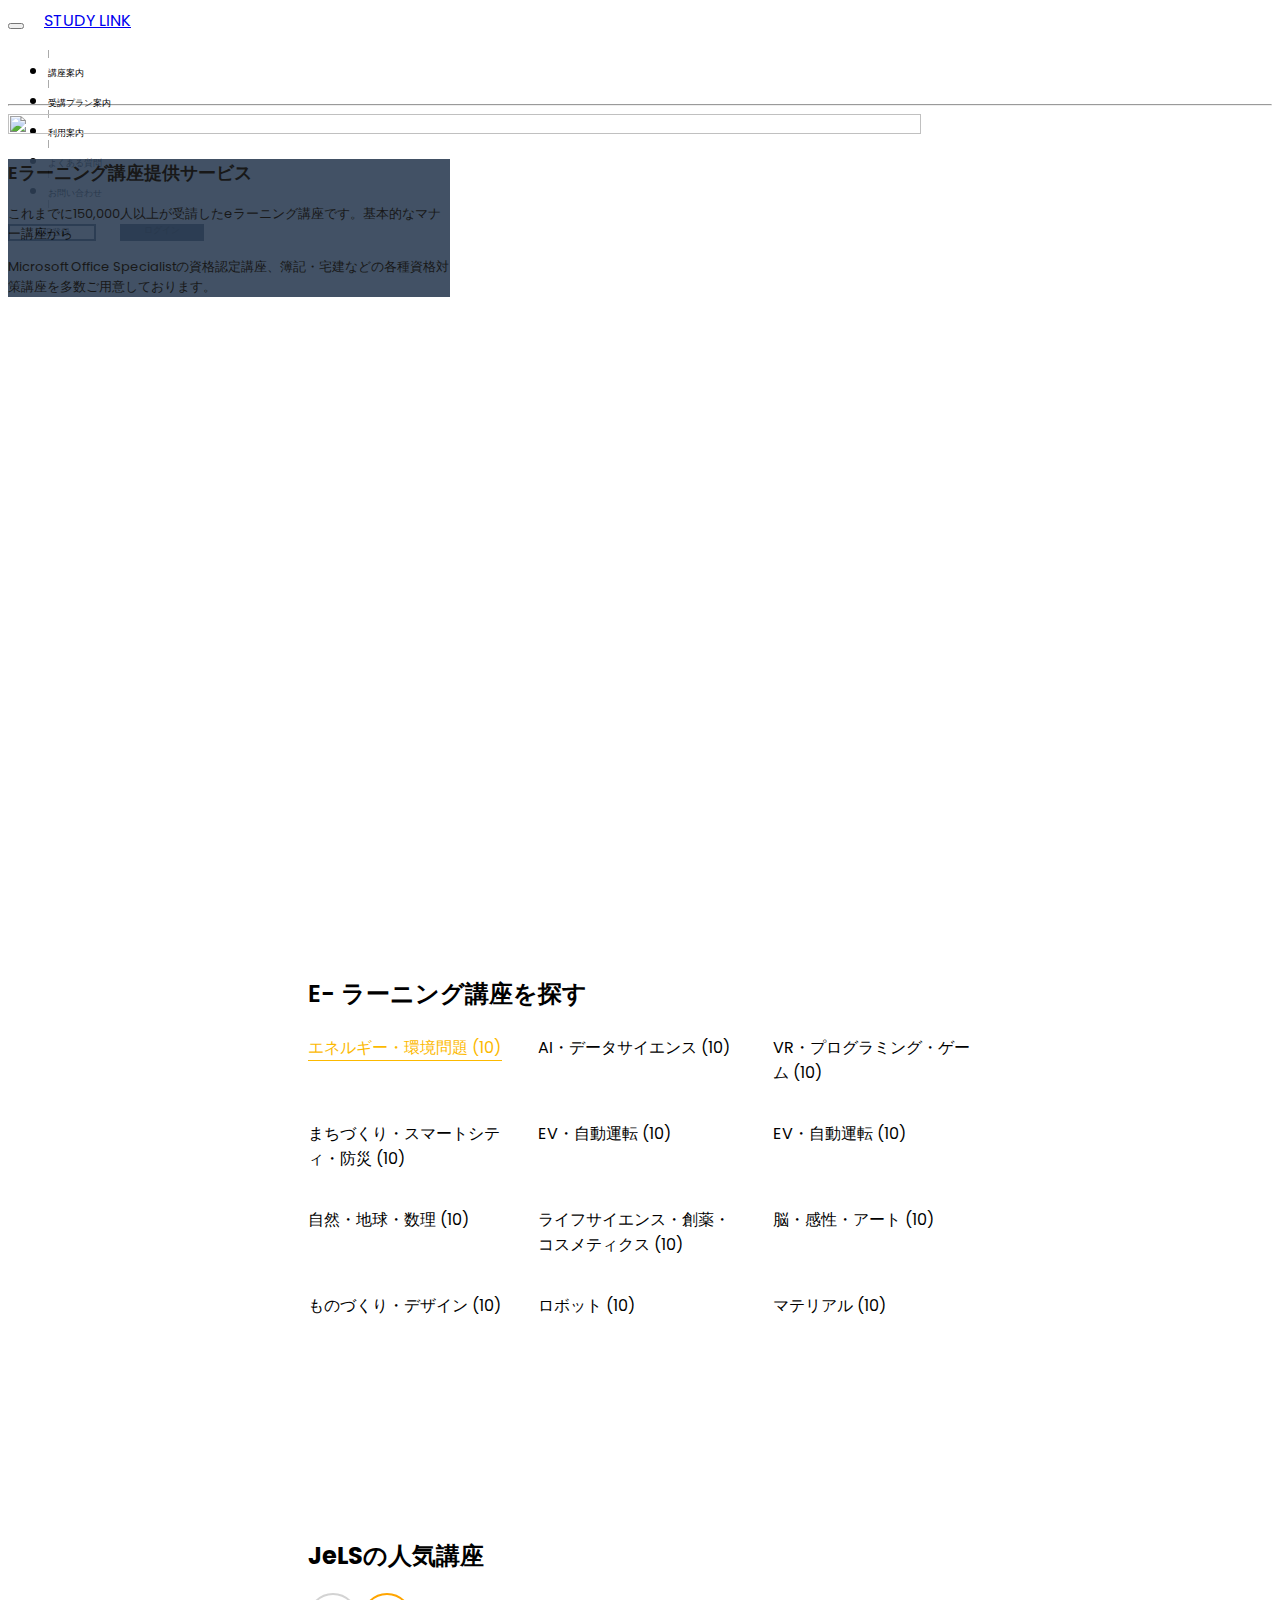
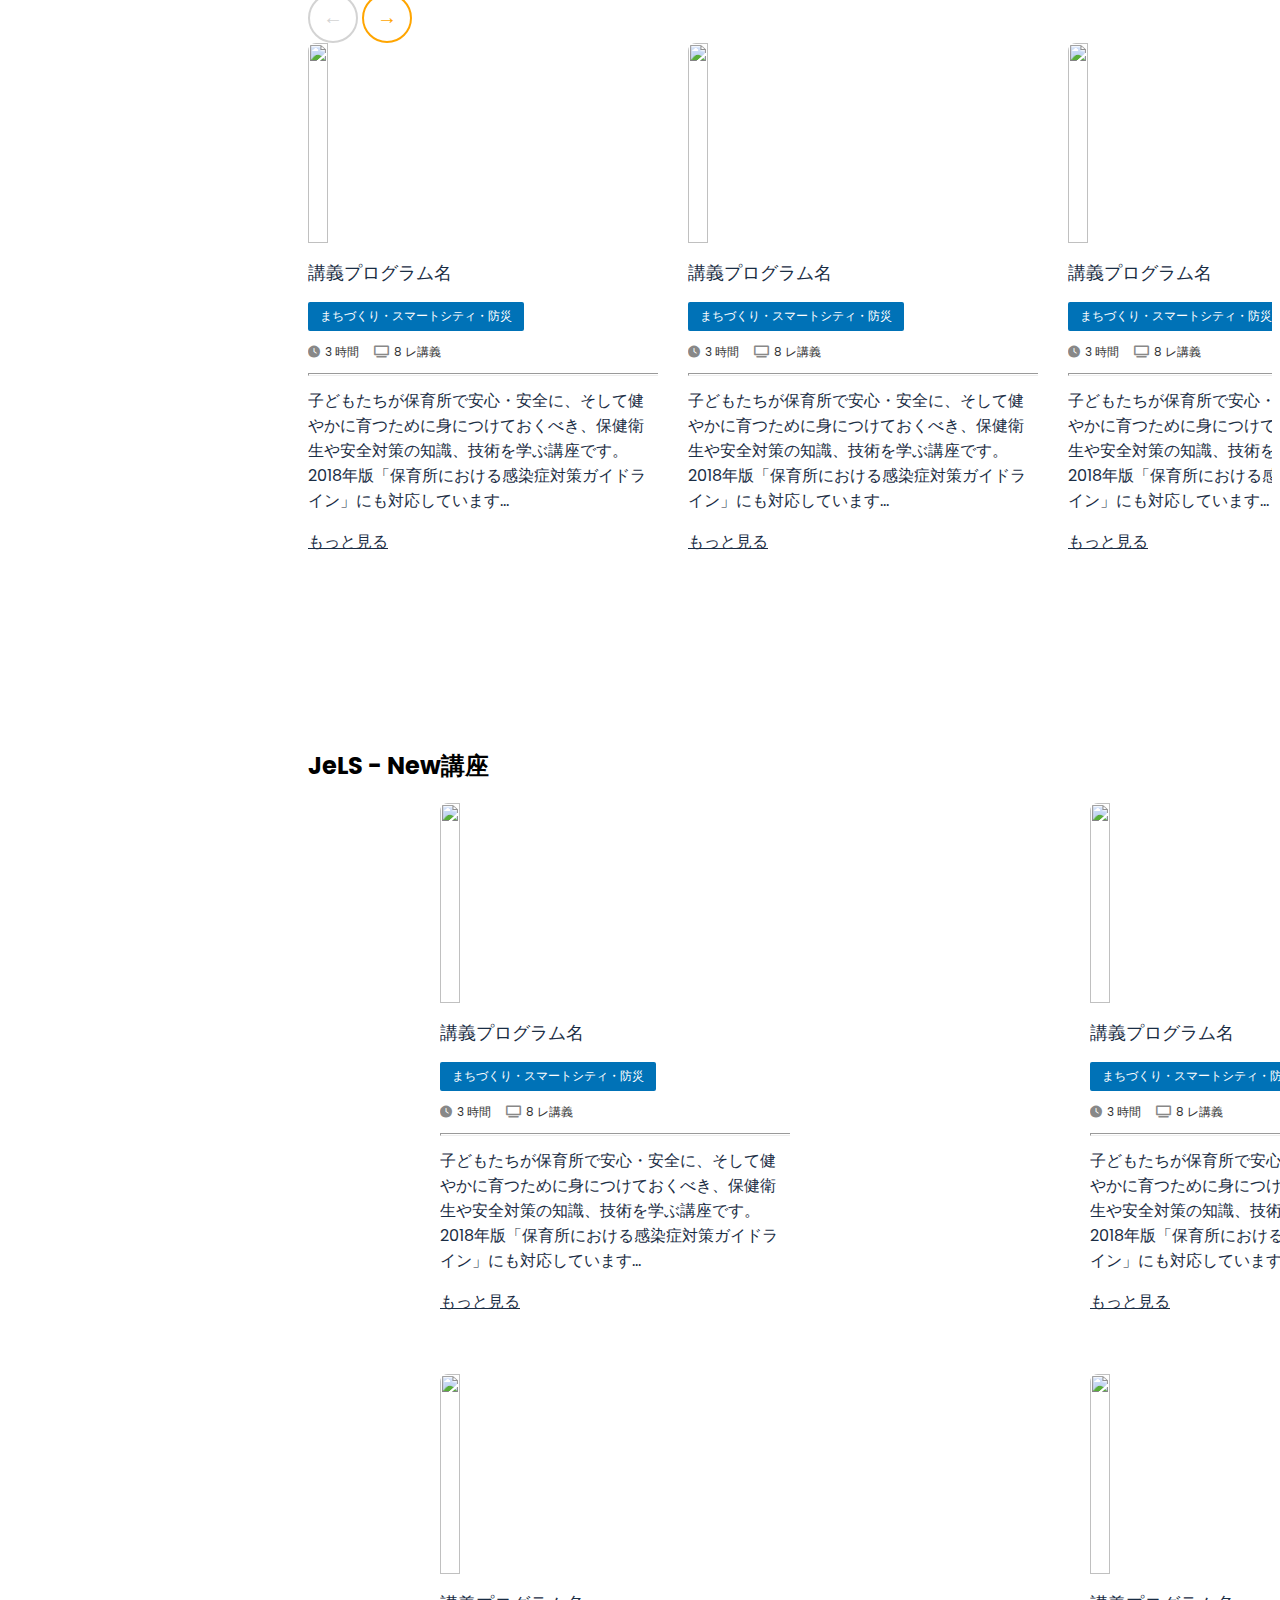
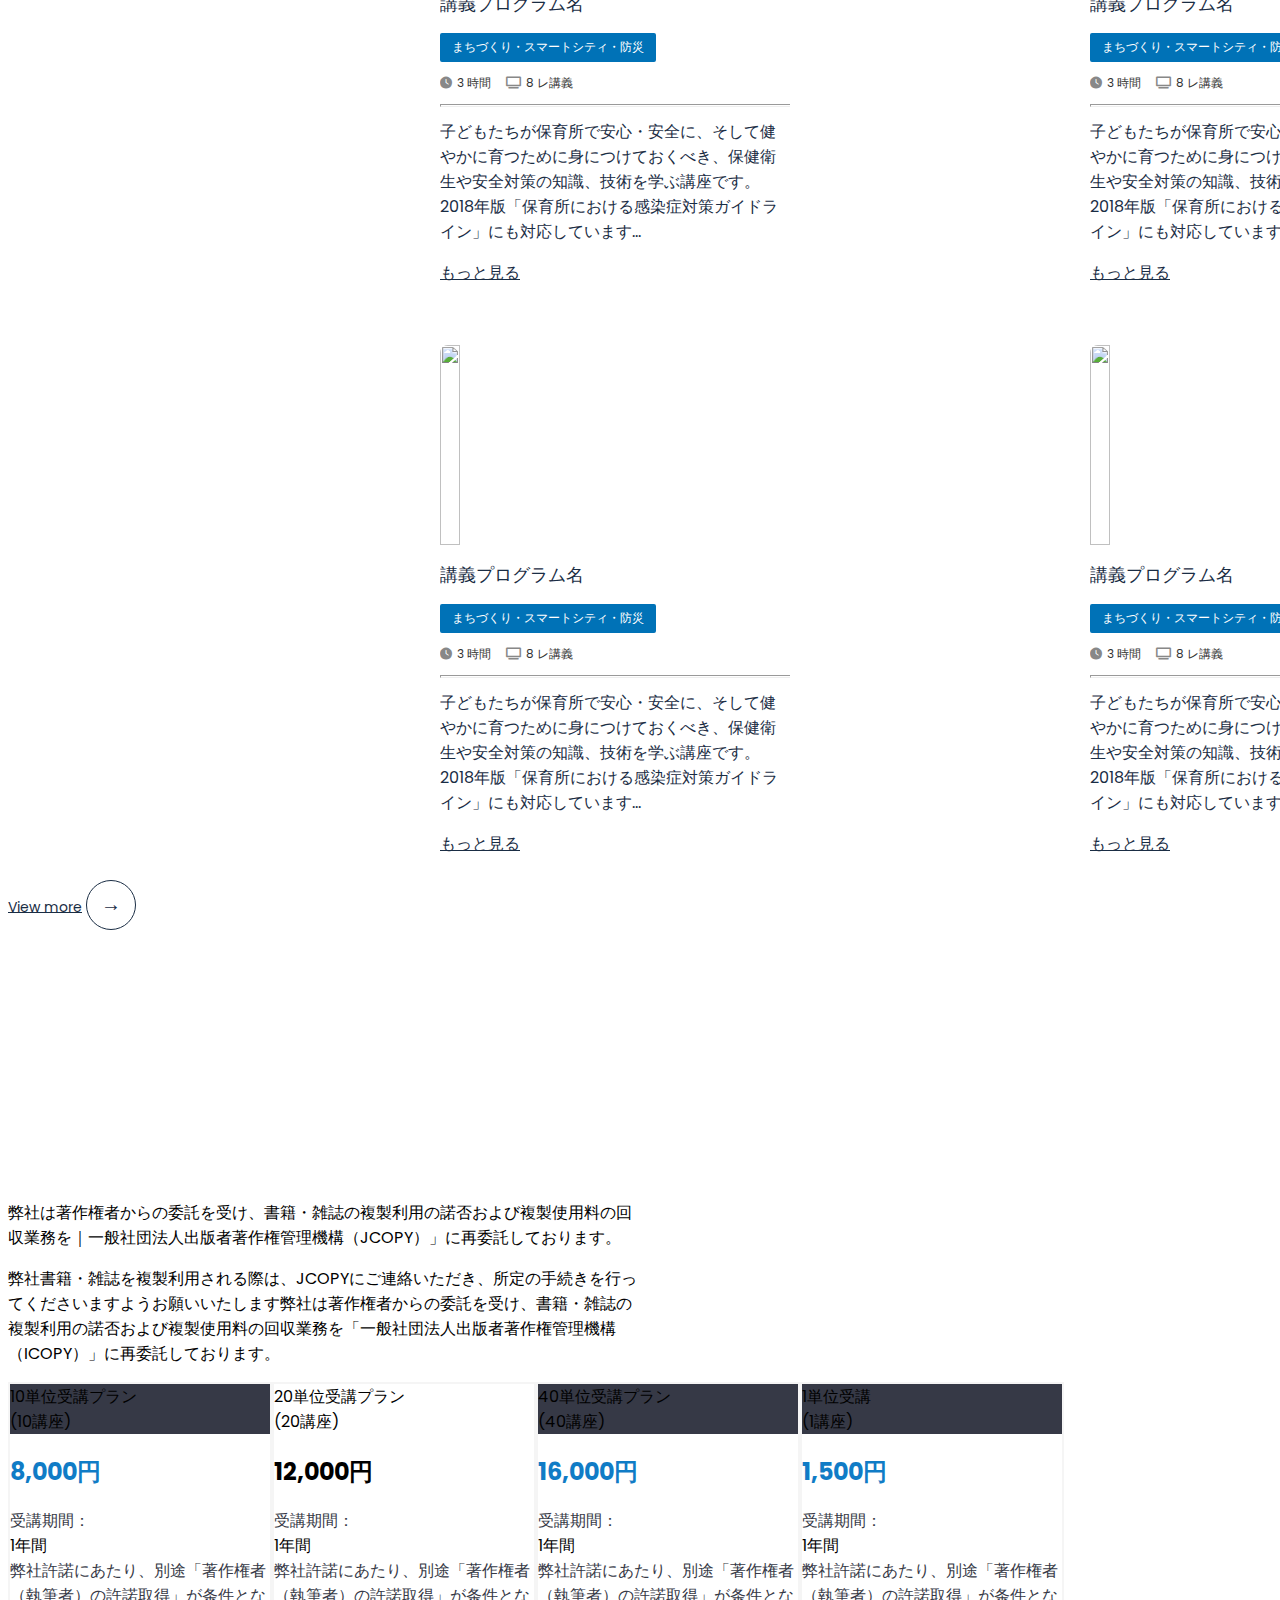
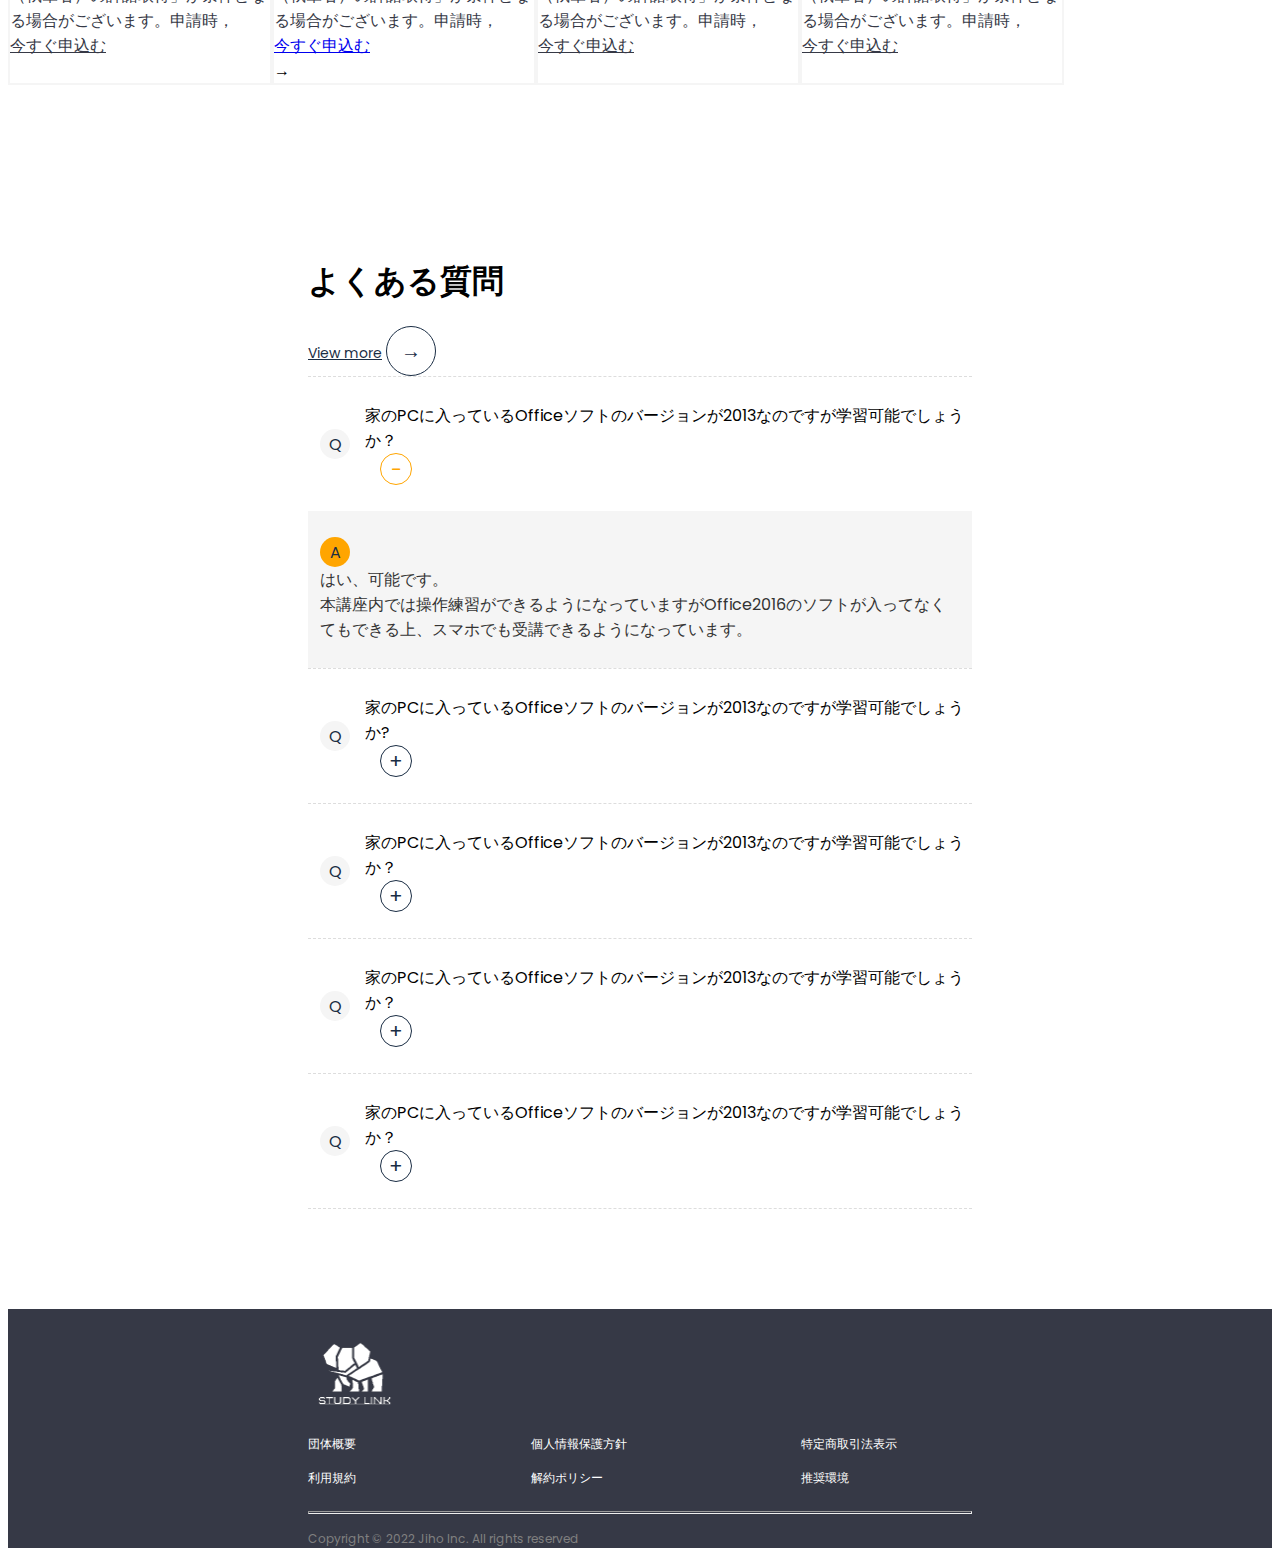
==== commit fd3adf74: "Update sigin up button" ====
--- a/index.html
+++ b/index.html
@@ -121,19 +121,19 @@
                 <div class="px-4 px-lg-0 button-box-custom" id="notLoggedIn">
                   <button
                     type="button"
-                    class="rounded-pill border border-2 border-primary bg-white text-primary flex-grow-1 scale-text"
-                    style="padding-left: 24px; padding-right: 24px"
+                    class="rounded-pill bg-white flex-grow-1 scale-text sign-in-button"
                     onclick="login()"
                   >
                     新規登録
                   </button>
-                  <button
+                  <a
                     type="button"
-                    class="btn rounded-pill bg-primary text-white flex-grow-1 scale-text"
+                    class="btn rounded-pill text-white flex-grow-1 scale-text sign-up-button"
                     style="padding-left: 24px; padding-right: 24px"
+                    href="#"
                   >
                     ログイン
-                  </button>
+                </a>
                 </div>
                 <div class="logined-container" id="loggedIn">
                   <div
--- a/css/styles.css
+++ b/css/styles.css
@@ -19,6 +19,23 @@
 
 .logo-text {
   padding-left: 16px;
+}
+
+.sign-in-button {
+  padding-left: 24px !important;
+  padding-right: 24px !important;
+  border: 2px solid #1a2d44 !important;
+}
+
+.sign-up-button {
+  padding-left: 24px !important;
+  padding-right: 24px !important;
+  background-color: #1a2d44 !important;
+}
+
+.sign-up-button:hover {
+  color: #1a2d44;
+  background-color: #fcb900 !important;
 }
 
 .nav-right-menu {
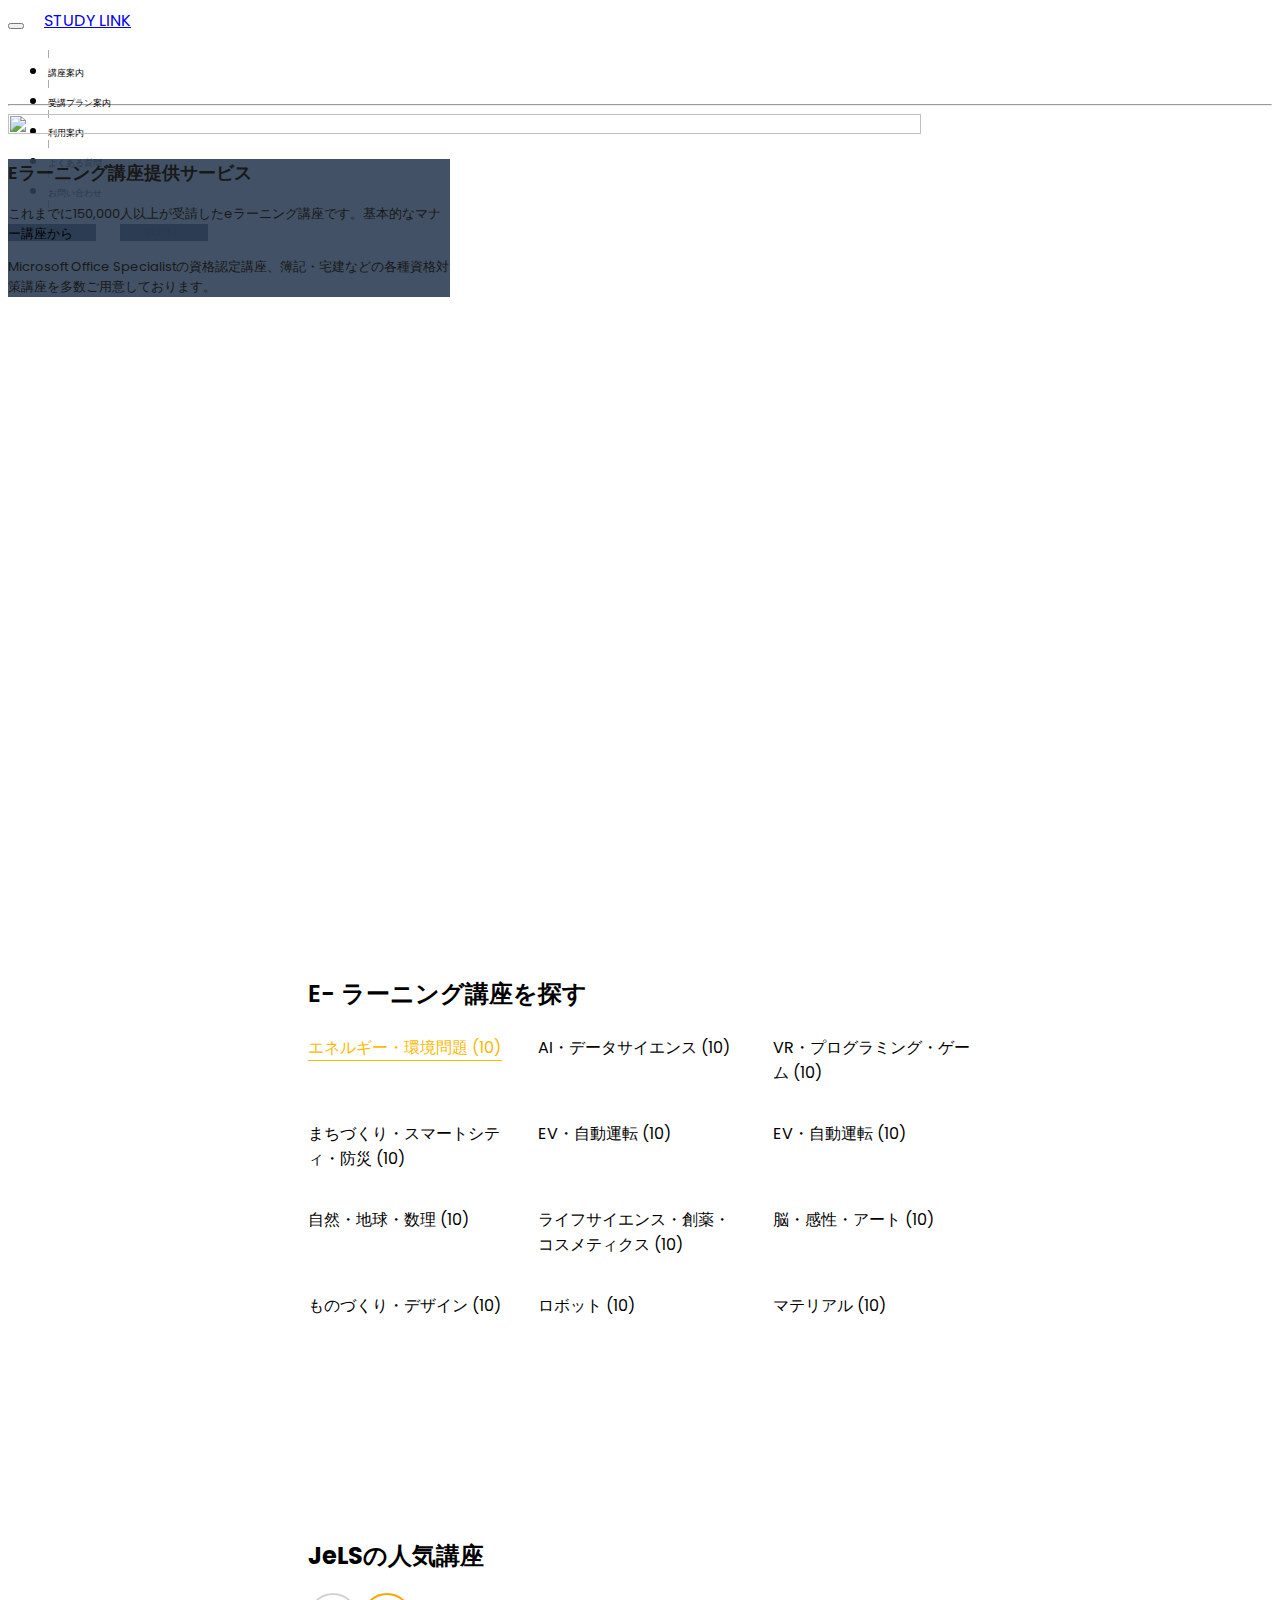
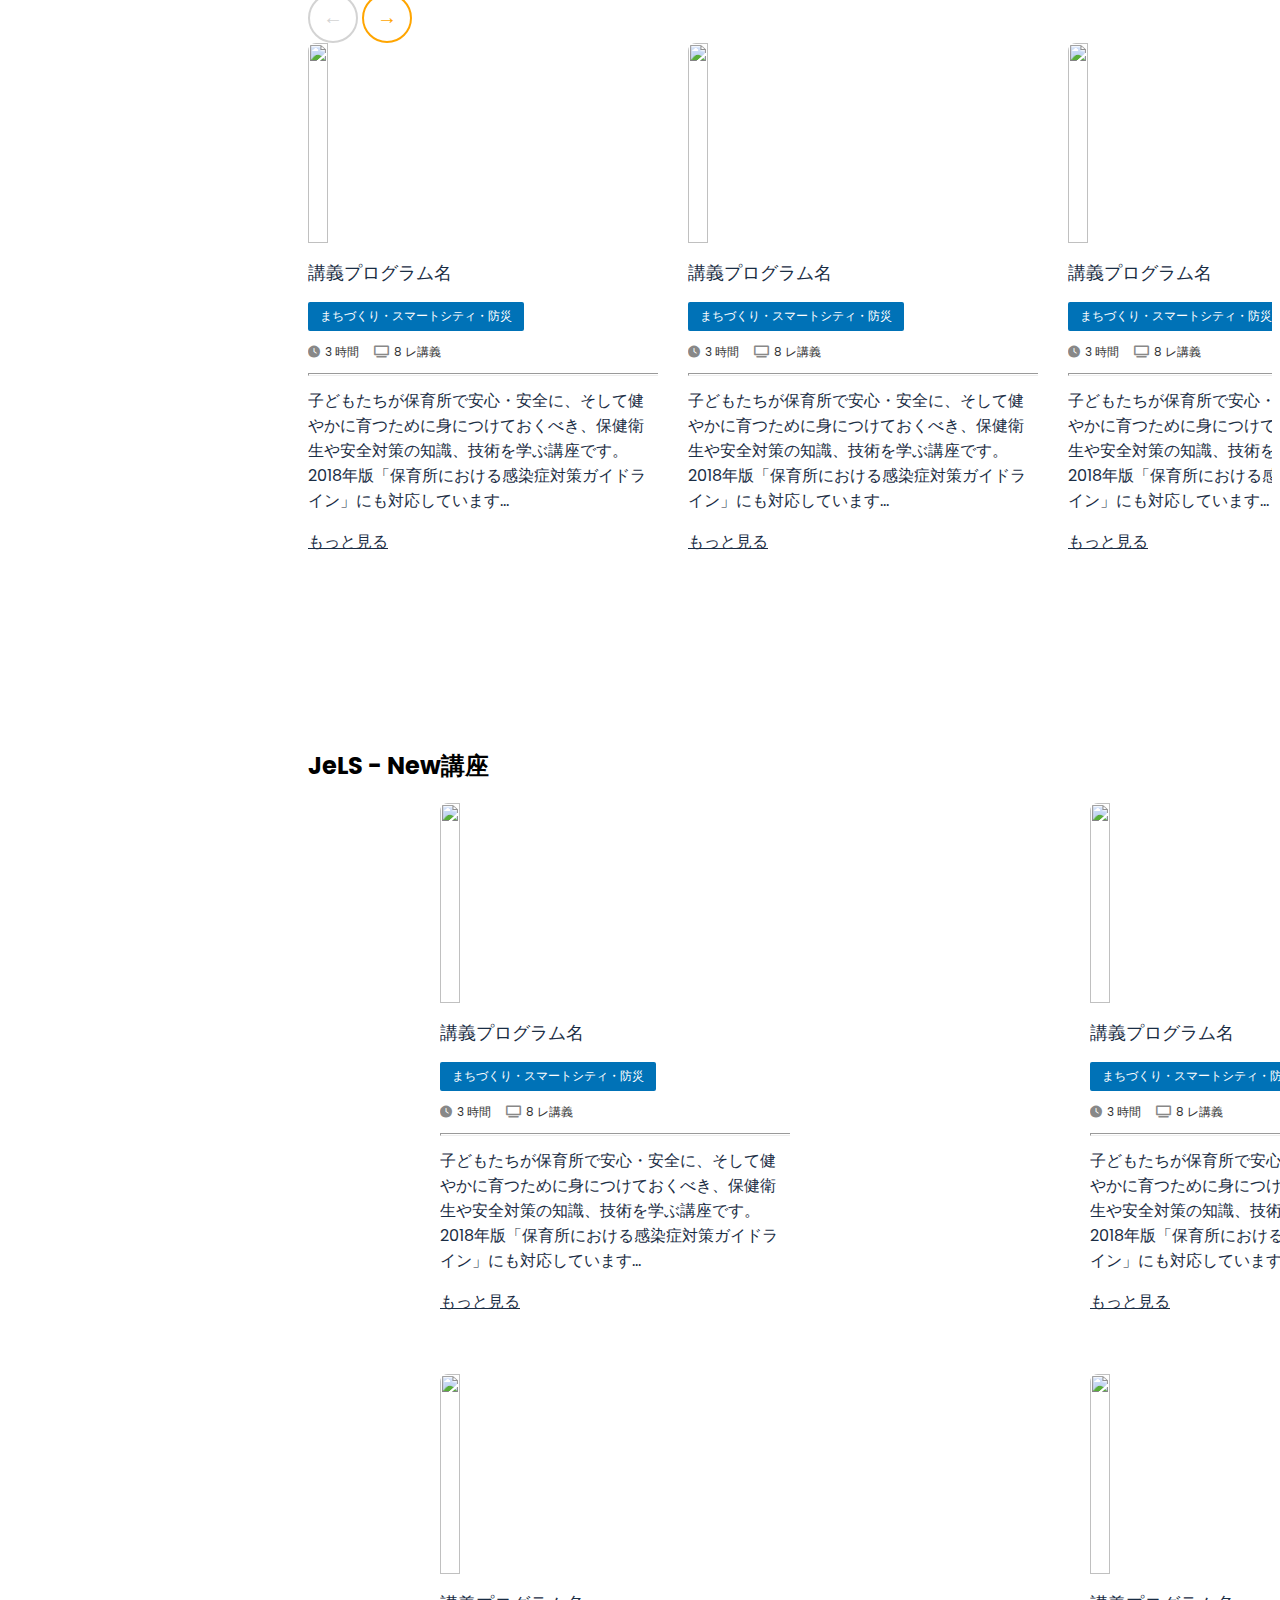
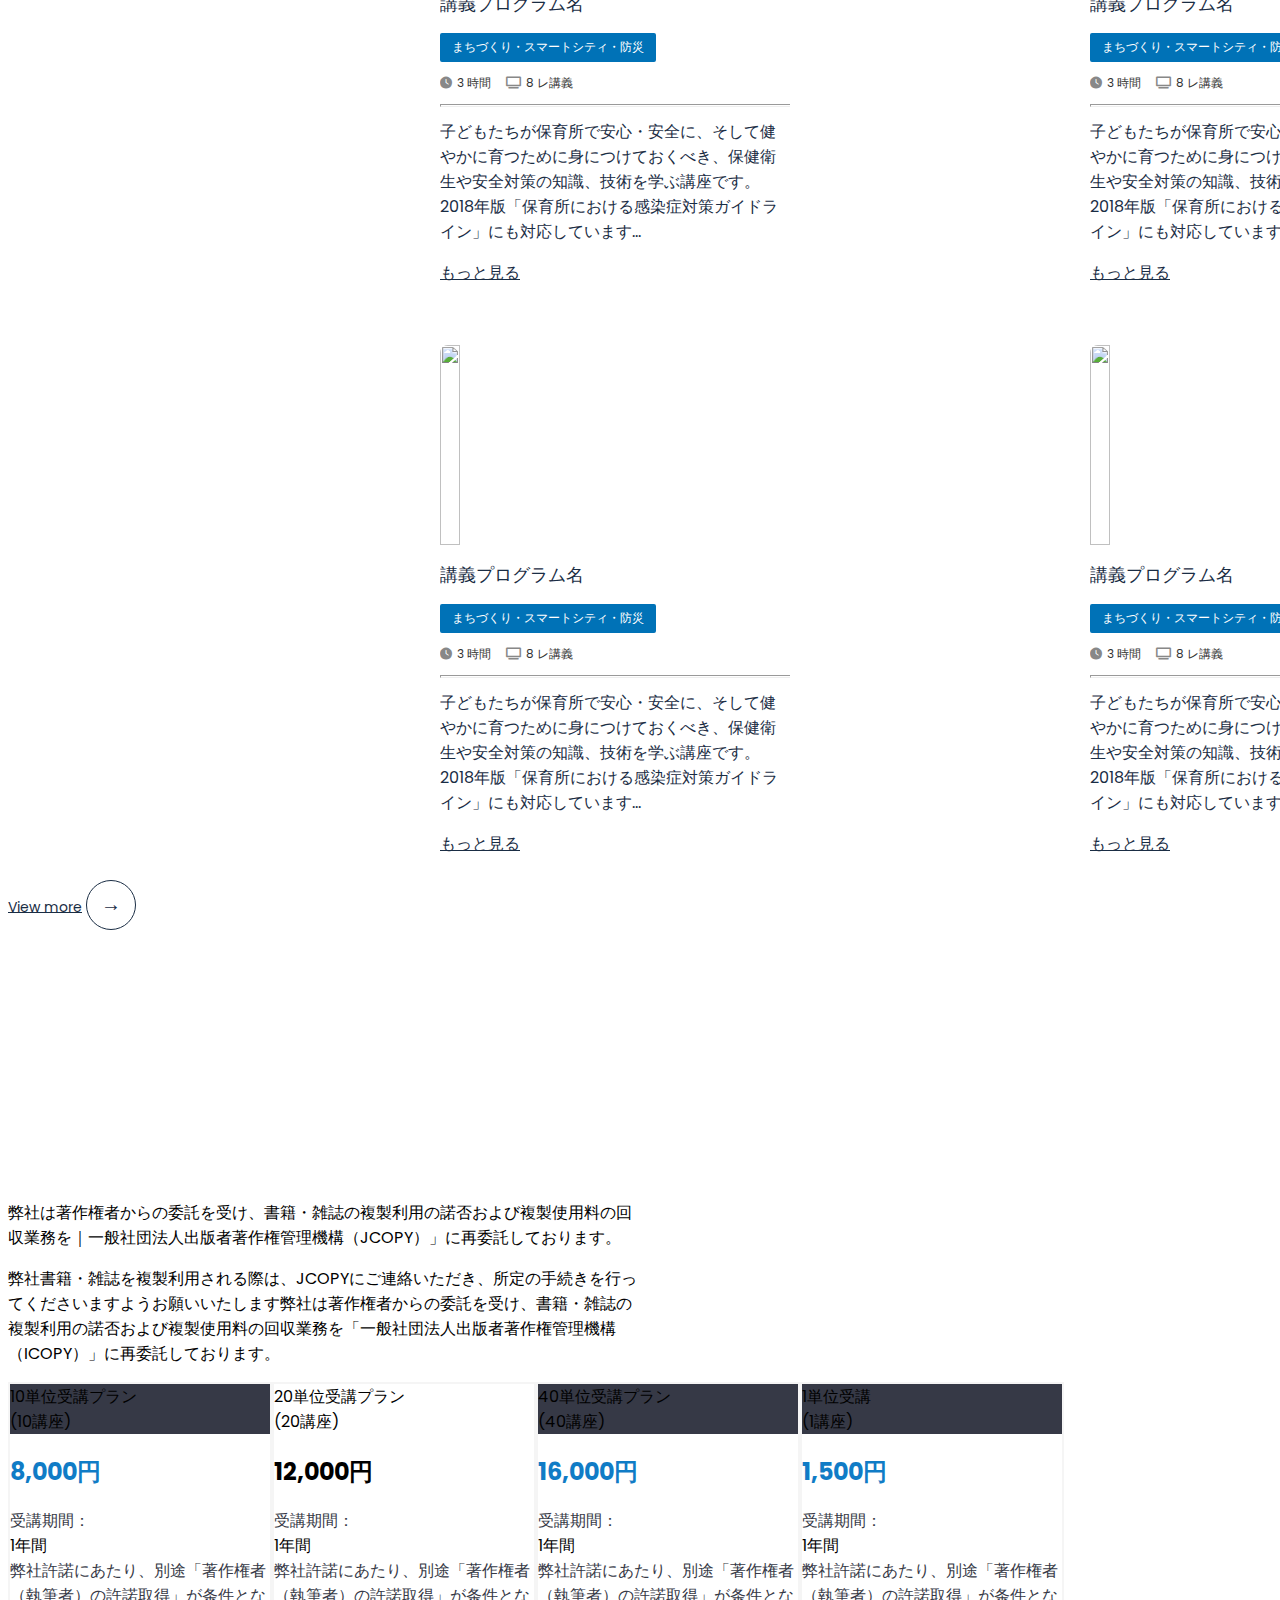
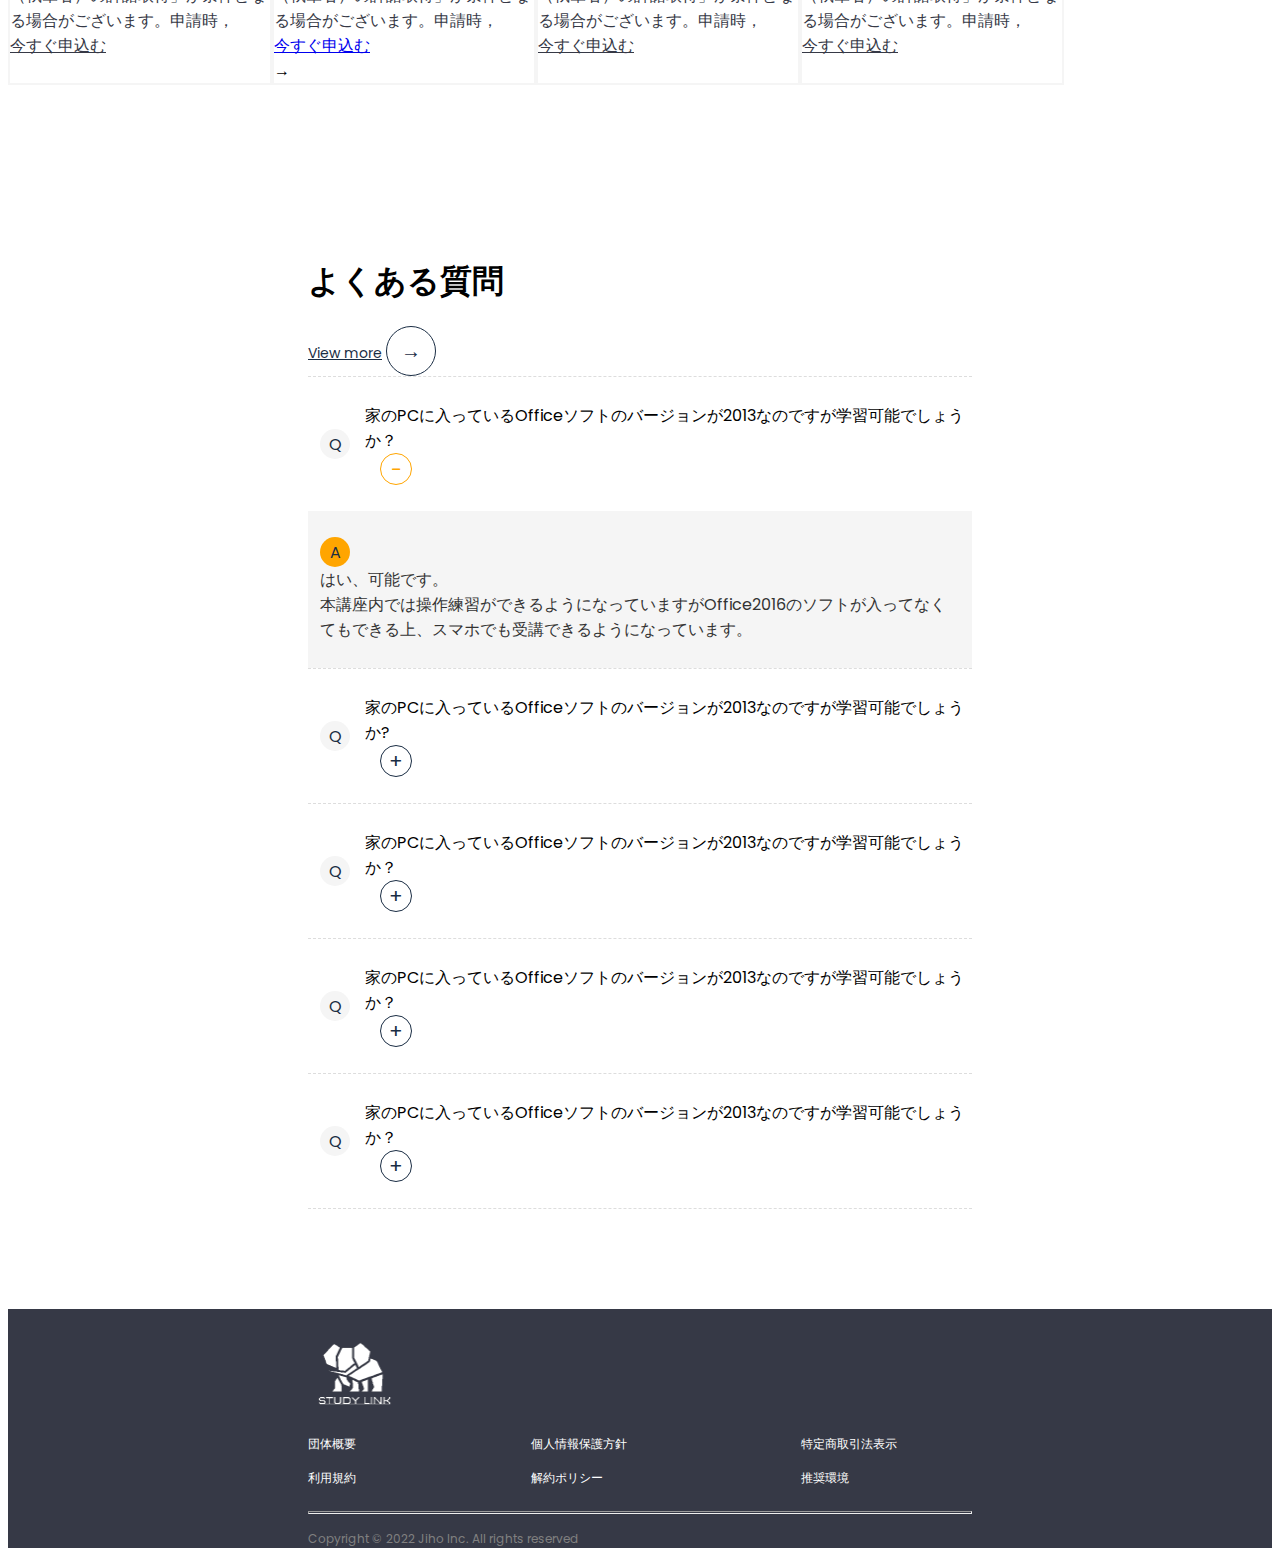
==== commit 96be062c: "Add sign in page" ====
--- a/index.html
+++ b/index.html
@@ -128,9 +128,9 @@
                   </button>
                   <a
                     type="button"
-                    class="btn rounded-pill text-white flex-grow-1 scale-text sign-up-button"
+                    class="btn rounded-pill text-white flex-grow-1 scale-text sign-in-button"
                     style="padding-left: 24px; padding-right: 24px"
-                    href="#"
+                    href="pages/signin.html"
                   >
                     ログイン
                 </a>
--- a/css/styles.css
+++ b/css/styles.css
@@ -27,13 +27,13 @@
   border: 2px solid #1a2d44 !important;
 }
 
-.sign-up-button {
+.sign-in-button {
   padding-left: 24px !important;
   padding-right: 24px !important;
   background-color: #1a2d44 !important;
 }
 
-.sign-up-button:hover {
+.sign-in-button:hover {
   color: #1a2d44;
   background-color: #fcb900 !important;
 }
